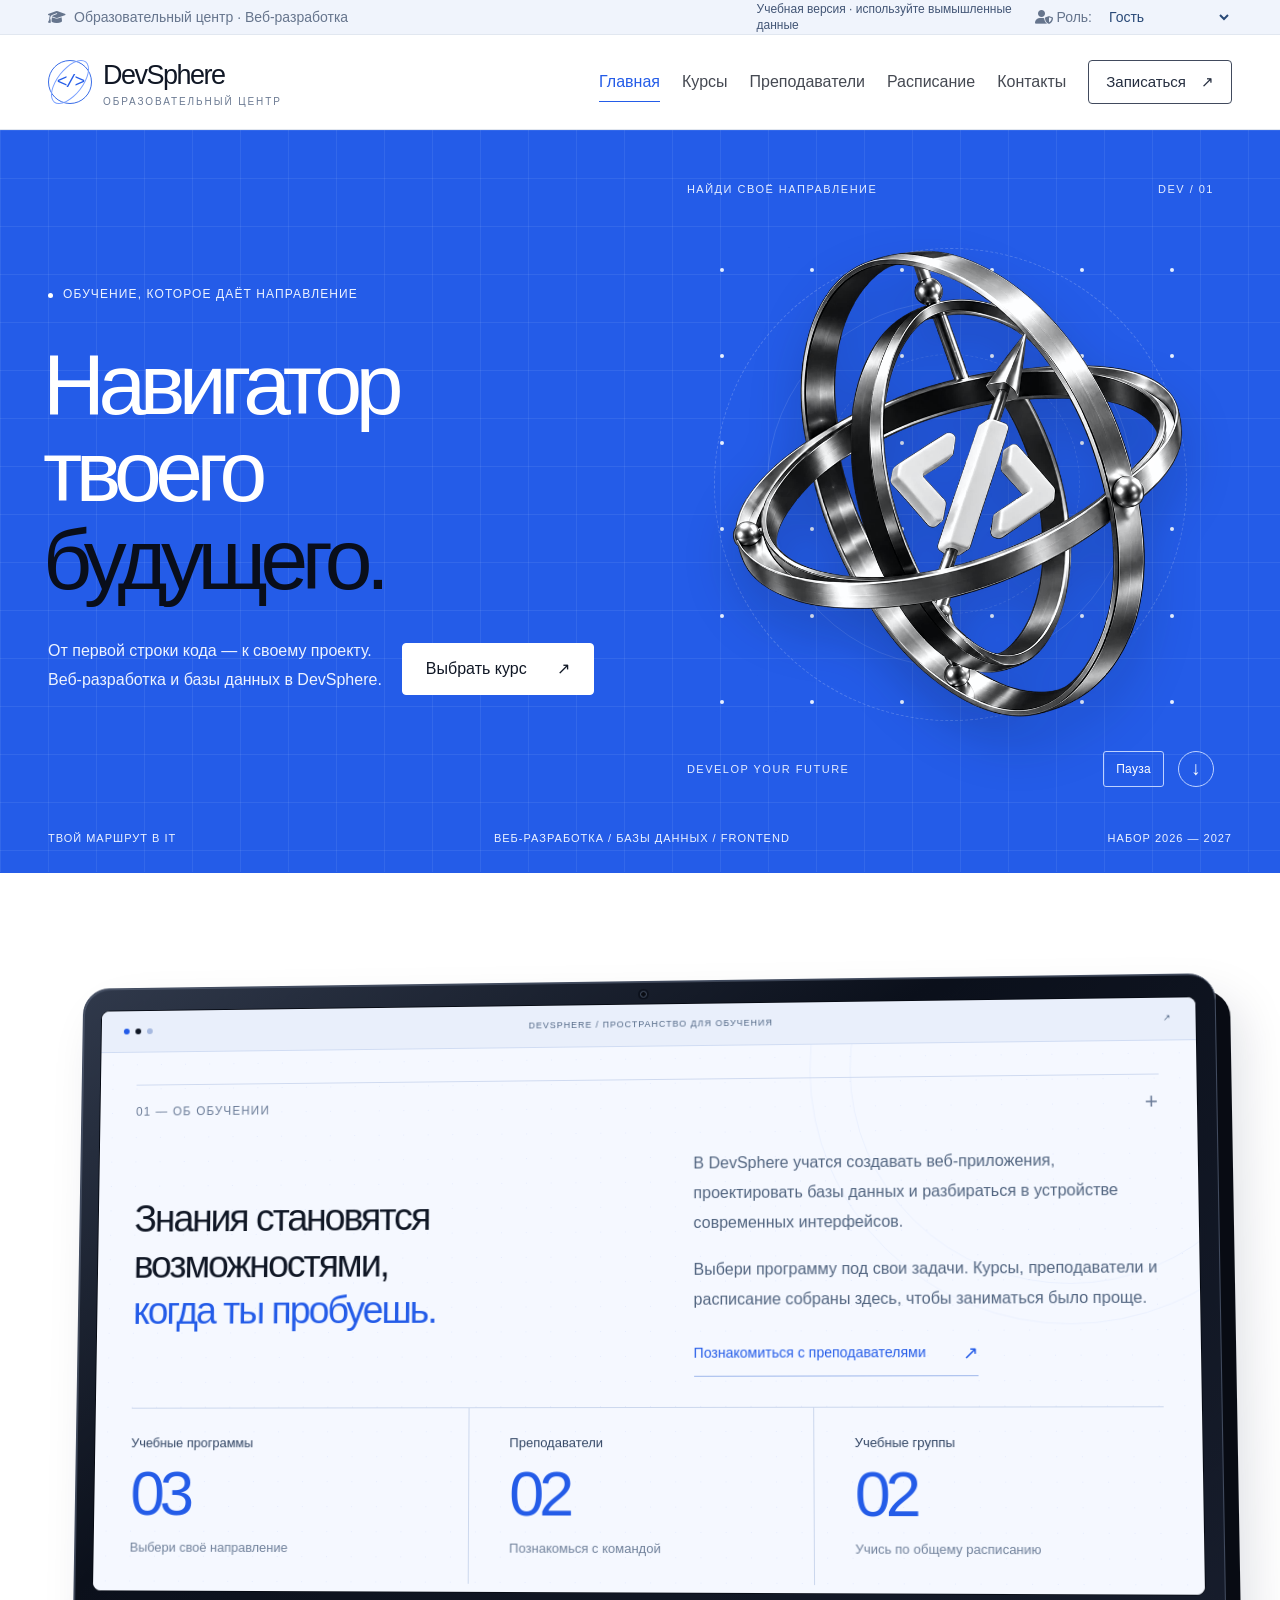
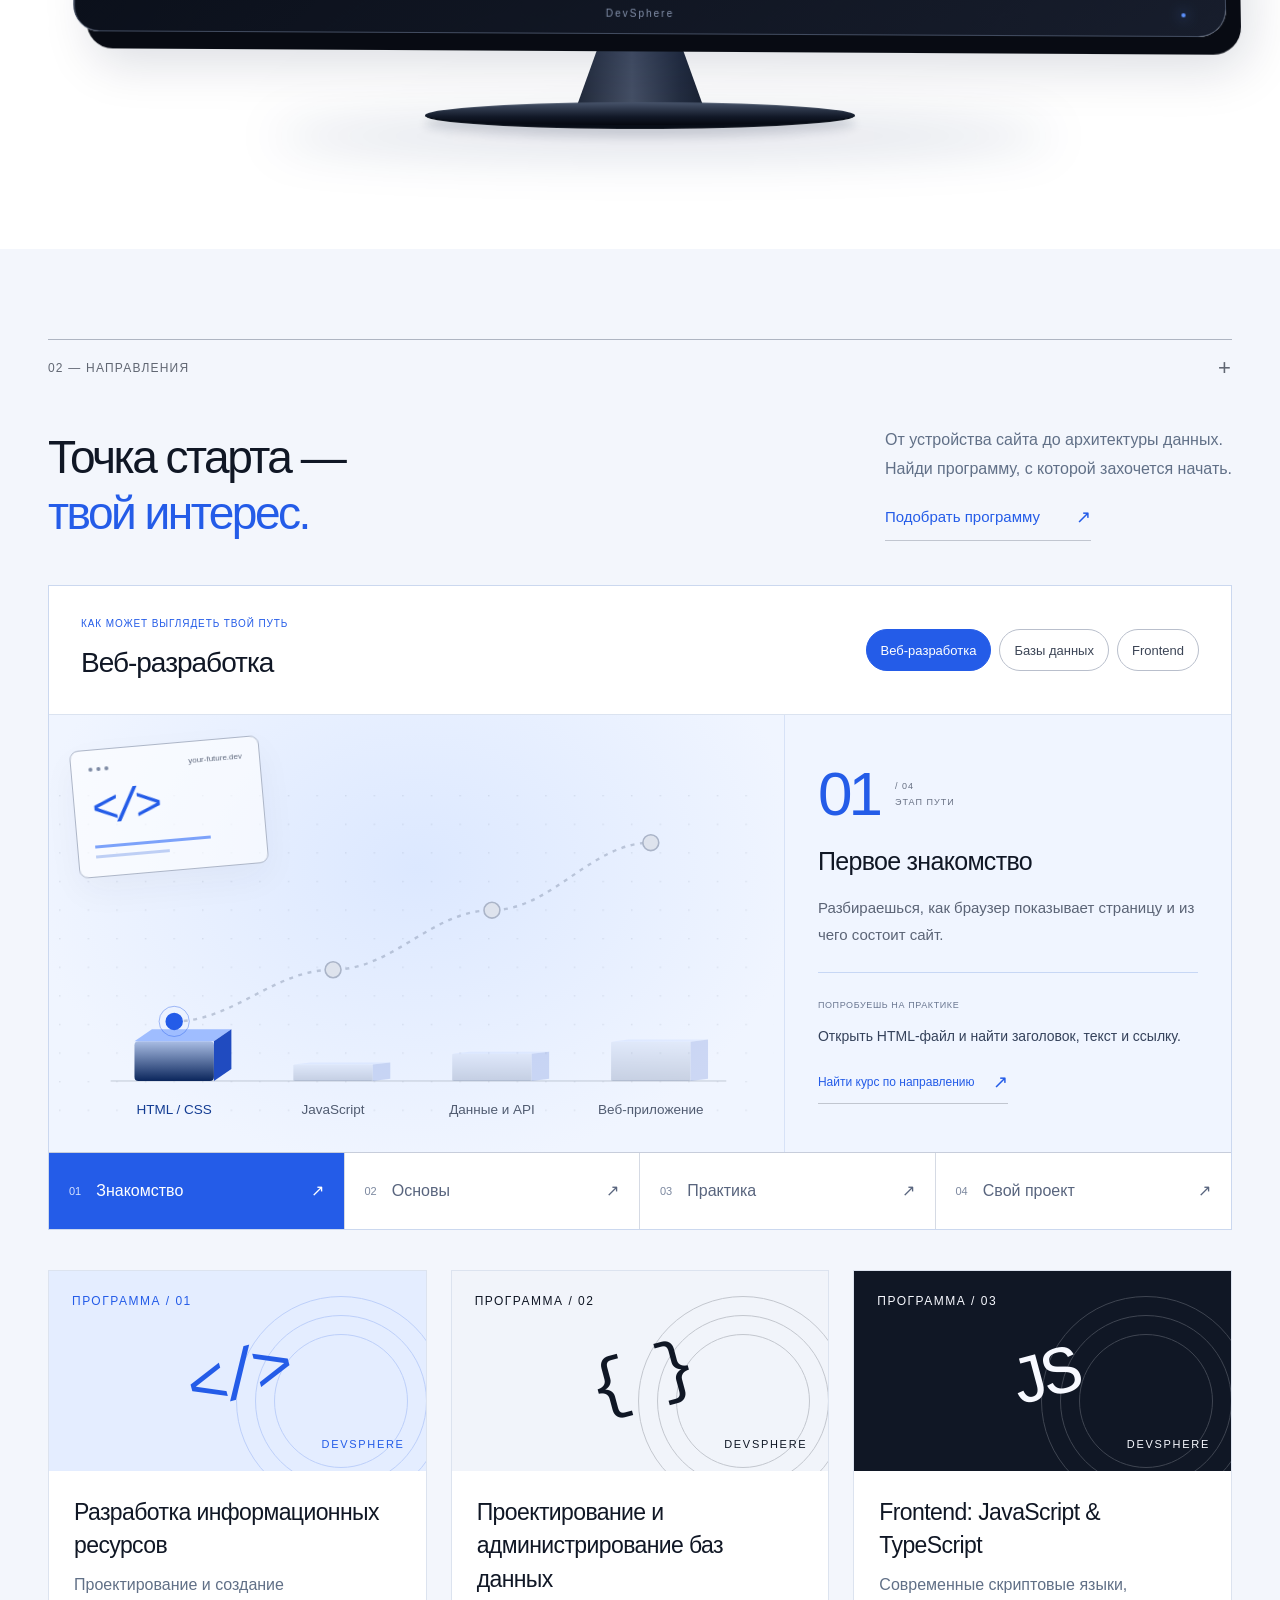
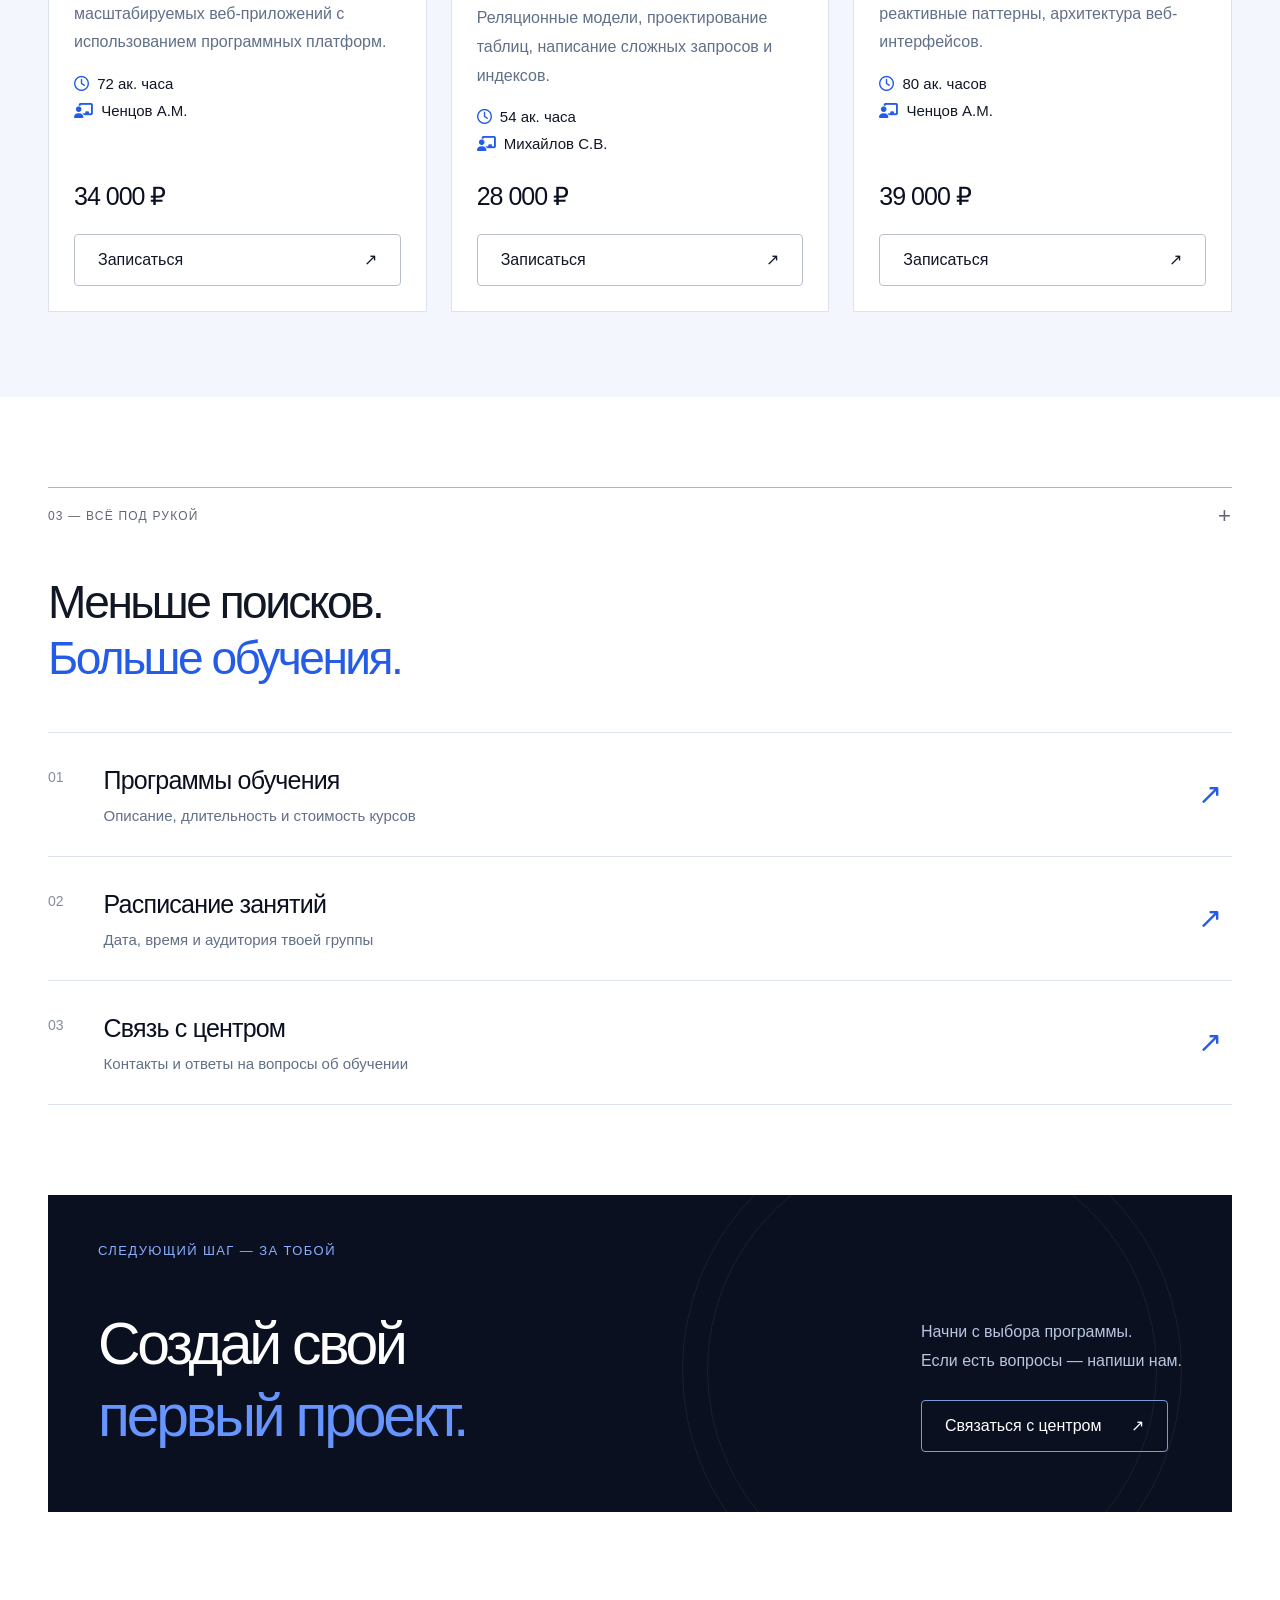
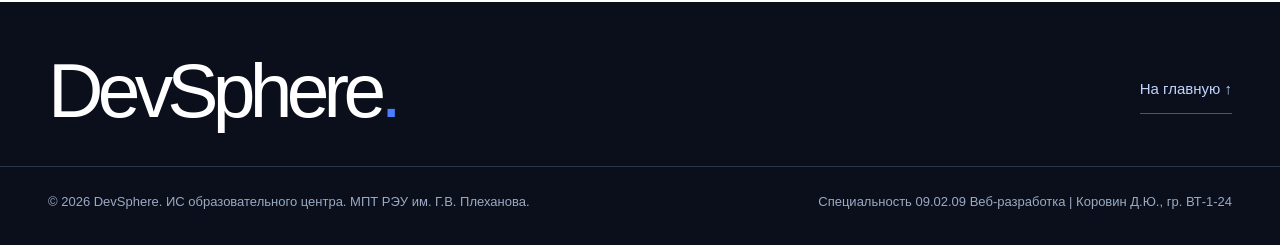
==== cloudflare/public/index.html @ 21780d6d "Publish DevSphere on Cloudflare Pages with public educational administration" ====
<!DOCTYPE html>
<html lang="ru">
<head>
  <meta charset="UTF-8">
  <meta name="viewport" content="width=device-width, initial-scale=1.0">
  <link rel="icon" href="/favicon.svg">
  <title>DevSphere — Информационная система образовательного центра</title>
  <link rel="stylesheet" href="style.css?v=blue-monitor-1">
  <link rel="stylesheet" href="experience.css?v=blue-monitor-1">
  <link rel="stylesheet" href="theme.css?v=monitor-power-2">
  <link rel="stylesheet" href="https://cdnjs.cloudflare.com/ajax/libs/font-awesome/6.4.0/css/all.min.css">
</head>
<body>
  <a class="skip-link" href="#mainContent">Перейти к содержанию</a>

  <!-- Верхняя панель (Переключение ролей) -->
  <header class="top-bar">
    <div class="container top-bar-inner">
      <div class="brand-badge">
        <i class="fa-solid fa-graduation-cap"></i>
        <span>Образовательный центр · Веб-разработка</span> 
      </div>
      <div class="role-selector">
        <span class="demo-note">Учебная версия · используйте вымышленные данные</span>
        <label for="roleSelect"><i class="fa-solid fa-user-shield"></i> Роль:</label>
        <select id="roleSelect">
          <option value="guest">Гость</option>
          <option value="student">Студент</option>
          <option value="teacher">Преподаватель</option>
          <option value="admin">Администратор</option>
        </select>
      </div>
    </div>
  </header>

  <!-- Главная навигация -->
  <nav class="navbar">
    <div class="container nav-container">
      <a href="#home" class="logo" data-nav="home">
        <span class="logo-mark" aria-hidden="true">&lt;/&gt;</span><span>DevSphere<small>ОБРАЗОВАТЕЛЬНЫЙ ЦЕНТР</small></span>
      </a>
      <button class="menu-toggle" id="menuToggle" aria-label="Открыть меню" aria-expanded="false" aria-controls="navLinks">
        <span class="menu-lines" aria-hidden="true"></span>
      </button>
      <ul class="nav-links" id="navLinks">
        <li><a href="#home" class="nav-link active" data-nav="home">Главная</a></li>
        <li><a href="#courses" class="nav-link" data-nav="courses">Курсы</a></li>
        <li><a href="#teachers" class="nav-link" data-nav="teachers">Преподаватели</a></li>
        <li><a href="#schedule" class="nav-link" data-nav="schedule">Расписание</a></li>
        <li id="cabinetNavItem" class="hidden"><a href="#cabinet" class="nav-link" data-nav="cabinet">Личный кабинет</a></li>
        <li id="adminNavItem" class="hidden"><a href="#admin" class="nav-link" data-nav="admin">Управление БД</a></li>
        <li><a href="#contacts" class="nav-link" data-nav="contacts">Контакты</a></li>
        <li><button class="btn btn-primary btn-sm" id="navEnrollBtn">Записаться</button></li>
      </ul>
    </div>
  </nav>

  <!-- Основной контент (Контейнеры страниц) -->
  <main class="main-content" id="mainContent" tabindex="-1">
    
    <!-- 1. Главная страница -->
    <section id="page-home" class="page-view active">
      <div class="hero">
        <div class="container hero-layout">
          <div class="hero-content">
            <div class="eyebrow"><span class="status-dot"></span> ОБУЧЕНИЕ, КОТОРОЕ ДАЁТ НАПРАВЛЕНИЕ</div>
            <h1>Навигатор<br>твоего<br><span>будущего.</span></h1>
            <div class="hero-bottom">
              <p>От первой строки кода — к своему проекту.<br>Веб-разработка и базы данных в DevSphere.</p>
              <button class="btn btn-primary" id="heroChooseCourse">Выбрать курс <span aria-hidden="true">↗</span></button>
            </div>
          </div>
          <div class="hero-art">
            <div class="art-topline"><span>НАЙДИ СВОЁ НАПРАВЛЕНИЕ</span><span>DEV / 01</span></div>
            <div class="hero-coordinate-rings" aria-hidden="true"><span></span><span></span><span></span></div>
            <div class="hero-dots" aria-hidden="true"><span style="--x:9%;--y:10%;--delay:-0.0s"></span><span style="--x:25%;--y:10%;--delay:-0.6s"></span><span style="--x:41%;--y:10%;--delay:-1.2s"></span><span style="--x:57%;--y:10%;--delay:-1.8s"></span><span style="--x:73%;--y:10%;--delay:-2.4s"></span><span style="--x:89%;--y:10%;--delay:-3.0s"></span><span style="--x:9%;--y:26%;--delay:-1.0s"></span><span style="--x:25%;--y:26%;--delay:-1.6s"></span><span style="--x:41%;--y:26%;--delay:-2.2s"></span><span style="--x:57%;--y:26%;--delay:-2.8s"></span><span style="--x:73%;--y:26%;--delay:-3.4s"></span><span style="--x:89%;--y:26%;--delay:-0.0s"></span><span style="--x:9%;--y:42%;--delay:-2.0s"></span><span style="--x:25%;--y:42%;--delay:-2.6s"></span><span style="--x:41%;--y:42%;--delay:-3.2s"></span><span style="--x:57%;--y:42%;--delay:-3.8s"></span><span style="--x:73%;--y:42%;--delay:-0.4s"></span><span style="--x:89%;--y:42%;--delay:-1.0s"></span><span style="--x:9%;--y:58%;--delay:-3.0s"></span><span style="--x:25%;--y:58%;--delay:-3.6s"></span><span style="--x:41%;--y:58%;--delay:-0.2s"></span><span style="--x:57%;--y:58%;--delay:-0.8s"></span><span style="--x:73%;--y:58%;--delay:-1.4s"></span><span style="--x:89%;--y:58%;--delay:-2.0s"></span><span style="--x:9%;--y:74%;--delay:-0.0s"></span><span style="--x:25%;--y:74%;--delay:-0.6s"></span><span style="--x:41%;--y:74%;--delay:-1.2s"></span><span style="--x:57%;--y:74%;--delay:-1.8s"></span><span style="--x:73%;--y:74%;--delay:-2.4s"></span><span style="--x:89%;--y:74%;--delay:-3.0s"></span><span style="--x:9%;--y:90%;--delay:-1.0s"></span><span style="--x:25%;--y:90%;--delay:-1.6s"></span><span style="--x:41%;--y:90%;--delay:-2.2s"></span><span style="--x:57%;--y:90%;--delay:-2.8s"></span><span style="--x:73%;--y:90%;--delay:-3.4s"></span><span style="--x:89%;--y:90%;--delay:-0.0s"></span></div>
            <picture><source srcset="assets/code-navigator-cutout.webp" type="image/webp"><img src="assets/code-navigator-cutout.png" width="960" height="960" fetchpriority="high" alt="Символ кода в металлических кольцах, вращающийся вокруг своего центра"></picture>
            <div class="art-bottomline"><span>DEVELOP YOUR FUTURE</span><div class="hero-art-controls"><button type="button" id="heroMotionToggle" class="hero-motion-toggle" aria-label="Остановить анимацию" aria-pressed="false">Пауза</button><button onclick="app.scrollToSection('learningIntro')" aria-label="Об образовательном центре">↓</button></div></div>
          </div>
        </div>
        <div class="container hero-caption"><span>ТВОЙ МАРШРУТ В IT</span><span>ВЕБ-РАЗРАБОТКА / БАЗЫ ДАННЫХ / FRONTEND</span><span>НАБОР 2026 — 2027</span></div>
      </div>

      <div class="container section learning-intro" id="learningIntro">
        <div class="monitor-scene">
          <div class="monitor-shell">
            <div class="monitor-screen">
              <div class="monitor-toolbar" aria-hidden="true"><span class="monitor-window-dots"><i></i><i></i><i></i></span><span>DEVSPHERE / ПРОСТРАНСТВО ДЛЯ ОБУЧЕНИЯ</span><span>↗</span></div>
              <div class="about-graphic-panel">
        <div class="section-kicker"><span>01 — ОБ ОБУЧЕНИИ</span><span class="section-cross" aria-hidden="true">+</span></div>
        <div class="intro-layout">
          <h2>Знания становятся<br>возможностями,<br><span>когда ты пробуешь.</span></h2>
          <div class="intro-copy"><p>В DevSphere учатся создавать веб-приложения, проектировать базы данных и разбираться в устройстве современных интерфейсов.</p><p>Выбери программу под свои задачи. Курсы, преподаватели и расписание собраны здесь, чтобы заниматься было проще.</p><button class="text-link" onclick="app.navigateTo('teachers')">Познакомиться с преподавателями <span aria-hidden="true">↗</span></button></div>
        </div>
        <div class="learning-numbers">
          <div><span class="number-caption">Учебные программы</span><strong id="courseCount">—</strong><small>Выбери своё направление</small></div>
          <div><span class="number-caption">Преподаватели</span><strong id="teacherCount">—</strong><small>Познакомься с командой</small></div>
          <div><span class="number-caption">Учебные группы</span><strong id="groupCount">—</strong><small>Учись по общему расписанию</small></div>
        </div>
        </div>
            </div>
            <div class="monitor-chin"><span aria-hidden="true">DevSphere</span><button type="button" id="monitorPowerButton" class="monitor-power-button" aria-label="Повторить включение монитора" title="Повторить включение"><span class="monitor-power" aria-hidden="true"></span></button></div>
          </div>
          <div class="monitor-neck" aria-hidden="true"></div>
          <div class="monitor-base" aria-hidden="true"></div>
        </div>
      </div>

      <div class="programs-section">
        <div class="container section">
          <div class="section-kicker"><span>02 — НАПРАВЛЕНИЯ</span><span class="section-cross" aria-hidden="true">+</span></div>
          <div class="section-title split-title"><h2>Точка старта —<br><span>твой интерес.</span></h2><div><p>От устройства сайта до архитектуры данных.<br>Найди программу, с которой захочется начать.</p><button class="text-link" id="openCourseExplorer">Подобрать программу <span aria-hidden="true">↗</span></button></div></div>

          <div class="learning-journey" aria-label="Интерактивный путь обучения">
            <div class="journey-top"><div><span class="eyebrow">КАК МОЖЕТ ВЫГЛЯДЕТЬ ТВОЙ ПУТЬ</span><h3 id="learningTrackTitle">Веб-разработка</h3></div><div class="journey-tracks" id="learningTracks" aria-label="Направление обучения"><button type="button" data-track="web" aria-pressed="true">Веб-разработка</button><button type="button" data-track="data" aria-pressed="false">Базы данных</button><button type="button" data-track="frontend" aria-pressed="false">Frontend</button></div></div>
            <div class="journey-scene">
              <div class="journey-visual">
                <div class="journey-code-window" aria-hidden="true"><div><i></i><i></i><i></i><span>your-future.dev</span></div><strong id="learningSymbol">&lt;/&gt;</strong><span class="window-code-line"></span><span class="window-code-line short"></span></div>
                <svg class="knowledge-map" viewBox="0 0 900 430" role="img" aria-label="Четыре этапа: знакомство, основы, практика, свой проект">
                  <defs><pattern id="knowledgeGrid" width="36" height="36" patternUnits="userSpaceOnUse"><circle cx="1" cy="1" r="1" fill="#525d74" opacity=".16"/></pattern><linearGradient id="knowledgeFill" x1="0" y1="1" x2="0" y2="0"><stop stop-color="#0b265c"/><stop offset="1" stop-color="#a9bde4"/></linearGradient></defs>
                  <rect width="900" height="430" fill="url(#knowledgeGrid)"/>
                  <path class="knowledge-axis" d="M65 360H840"/>
                  <g class="knowledge-bar is-reached" data-knowledge-bar><rect x="95" y="310" width="100" height="50" rx="5"/><path d="M95 310l22-15h100l-22 15z"/><path d="M195 310l22-15v50l-22 15z"/></g>
                  <g class="knowledge-bar" data-knowledge-bar><rect x="295" y="245" width="100" height="115" rx="5"/><path d="M295 245l22-15h100l-22 15z"/><path d="M395 245l22-15v115l-22 15z"/></g>
                  <g class="knowledge-bar" data-knowledge-bar><rect x="495" y="170" width="100" height="190" rx="5"/><path d="M495 170l22-15h100l-22 15z"/><path d="M595 170l22-15v190l-22 15z"/></g>
                  <g class="knowledge-bar" data-knowledge-bar><rect x="695" y="85" width="100" height="275" rx="5"/><path d="M695 85l22-15h100l-22 15z"/><path d="M795 85l22-15v275l-22 15z"/></g>
                  <path class="knowledge-path-base" d="M145 285C220 285 270 220 345 220S470 145 545 145S670 60 745 60"/>
                  <path id="learningProgressPath" class="knowledge-progress" pathLength="1" d="M145 285C220 285 270 220 345 220S470 145 545 145S670 60 745 60"/>
                  <g class="knowledge-node is-reached is-current" data-knowledge-node><circle cx="145" cy="285" r="10"/><circle class="node-halo" cx="145" cy="285" r="19"/><text x="145" y="402" text-anchor="middle">HTML / CSS</text></g>
                  <g class="knowledge-node" data-knowledge-node><circle cx="345" cy="220" r="10"/><circle class="node-halo" cx="345" cy="220" r="19"/><text x="345" y="402" text-anchor="middle">JavaScript</text></g>
                  <g class="knowledge-node" data-knowledge-node><circle cx="545" cy="145" r="10"/><circle class="node-halo" cx="545" cy="145" r="19"/><text x="545" y="402" text-anchor="middle">Данные и API</text></g>
                  <g class="knowledge-node" data-knowledge-node><circle cx="745" cy="60" r="10"/><circle class="node-halo" cx="745" cy="60" r="19"/><text x="745" y="402" text-anchor="middle">Веб-приложение</text></g>
                </svg>
              </div>
              <div class="journey-summary" id="learningSummary" aria-live="polite" aria-atomic="true"><span class="journey-level"><strong id="learningLevel">01</strong><span>/ 04<br>ЭТАП ПУТИ</span></span><h4 id="learningStageTitle">Первое знакомство</h4><p id="learningDescription"></p><div class="journey-task"><span>ПОПРОБУЕШЬ НА ПРАКТИКЕ</span><p id="learningTask"></p></div><button type="button" class="text-link" id="learningChoose">Найти курс по направлению <span aria-hidden="true">↗</span></button></div>
            </div>
            <div class="journey-stages" id="learningStages" aria-label="Выбери этап обучения"><button type="button" data-stage="0" aria-pressed="true"><small>01</small><span>Знакомство</span><i aria-hidden="true">↗</i></button><button type="button" data-stage="1" aria-pressed="false"><small>02</small><span>Основы</span><i aria-hidden="true">↗</i></button><button type="button" data-stage="2" aria-pressed="false"><small>03</small><span>Практика</span><i aria-hidden="true">↗</i></button><button type="button" data-stage="3" aria-pressed="false"><small>04</small><span>Свой проект</span><i aria-hidden="true">↗</i></button></div>
          </div>

          <div class="grid grid-3" id="homeCoursesList"></div>
        </div>
      </div>

      <div class="container section tools-section">
        <div class="section-kicker"><span>03 — ВСЁ ПОД РУКОЙ</span><span class="section-cross" aria-hidden="true">+</span></div>
        <div class="section-title"><h2>Меньше поисков.<br><span>Больше обучения.</span></h2></div>
        <div class="quick-links" aria-label="Быстрый доступ">
          <button onclick="app.navigateTo('courses')"><span class="quick-icon" aria-hidden="true">01</span><span><strong>Программы обучения</strong><small>Описание, длительность и стоимость курсов</small></span><span aria-hidden="true">↗</span></button>
          <button onclick="app.navigateTo('schedule')"><span class="quick-icon" aria-hidden="true">02</span><span><strong>Расписание занятий</strong><small>Дата, время и аудитория твоей группы</small></span><span aria-hidden="true">↗</span></button>
          <button onclick="app.navigateTo('contacts')"><span class="quick-icon" aria-hidden="true">03</span><span><strong>Связь с центром</strong><small>Контакты и ответы на вопросы об обучении</small></span><span aria-hidden="true">↗</span></button>
        </div>
      </div>

      <div class="container cta-section"><div class="cta-panel"><div class="eyebrow">СЛЕДУЮЩИЙ ШАГ — ЗА ТОБОЙ</div><div class="cta-body"><h2>Создай свой<br><span>первый проект.</span></h2><div><p>Начни с выбора программы.<br>Если есть вопросы — напиши нам.</p><button class="btn btn-light" onclick="app.navigateTo('contacts')">Связаться с центром <span aria-hidden="true">↗</span></button></div></div><span class="cta-orbit" aria-hidden="true"></span></div></div>
    </section>

    <!-- 2. Каталог курсов -->
    <section id="page-courses" class="page-view">
      <div class="container section">
        <div class="section-title">
          <span class="eyebrow">ПРОГРАММЫ ОБУЧЕНИЯ</span><h2>Найди своё<br><span>направление.</span></h2>
          <p>Программы профессионального обучения с детальным описанием и стоимостью</p>
        </div>
        <div class="toolbar course-search">
          <label for="courseSearch" class="search-label">Найти курс</label>
          <input type="search" id="courseSearch" placeholder="Поиск курса по названию или описанию..." class="form-input">
        </div>
        <div class="grid grid-3" id="allCoursesList"></div>
      </div>
    </section>

    <!-- 3. Преподаватели -->
    <section id="page-teachers" class="page-view">
      <div class="container section">
        <div class="section-title">
          <span class="eyebrow">КОМАНДА DEVSPHERE</span><h2>Люди, которые<br><span>делятся знаниями.</span></h2>
          <p>Эксперты и практикующие специалисты в области информационных ресурсов</p>
        </div>
        <div class="grid grid-3" id="teachersList"></div>
      </div>
    </section>

    <!-- 4. Расписание -->
    <section id="page-schedule" class="page-view">
      <div class="container section">
        <div class="section-title">
          <span class="eyebrow">УЧЕБНЫЙ ПРОЦЕСС</span><h2>Твой план<br><span>обучения.</span></h2>
          <p>Актуальный график лекций, лабораторных и практических занятий</p>
        </div>
        <div class="toolbar filter-bar">
          <input aria-label="Дата занятия" type="date" id="scheduleDateFilter" class="form-input">
          <select aria-label="Учебная группа" id="scheduleGroupFilter" class="form-input">
            <option value="">Все учебные группы</option>
          </select>
          <button class="btn btn-outline" id="resetScheduleFilters">Сбросить</button>
        </div>
        <div class="table-responsive">
          <table class="data-table">
            <thead>
              <tr>
                <th>Дата</th>
                <th>Время</th>
                <th>Курс</th>
                <th>Группа</th>
                <th>Преподаватель</th>
                <th>Аудитория</th>
              </tr>
            </thead>
            <tbody id="scheduleTableBody"></tbody>
          </table>
        </div>
      </div>
    </section>

    <!-- 5. Личный кабинет (Студент / Преподаватель) -->
    <section id="page-cabinet" class="page-view">
      <div class="container section">
        <div class="cabinet-header">
          <div class="profile-card" id="cabinetProfileCard"></div>
        </div>
        <div class="cabinet-body" id="cabinetCustomContent"></div>
      </div>
    </section>

    <!-- 6. Панель управления БД (Администратор) -->
    <section id="page-admin" class="page-view">
      <div class="container section">
        <div class="section-title">
          <span class="eyebrow">АДМИНИСТРИРОВАНИЕ</span><h2>Управление<br><span>учебным центром.</span></h2>
          <p>Учебная админка доступна всем. Изменения видны другим посетителям. Используйте только вымышленные данные.</p>
        </div>

        <div class="admin-tabs" id="adminTabs">
          <button class="tab-btn active" data-tab="students">Студенты</button>
          <button class="tab-btn" data-tab="teachers">Преподаватели</button>
          <button class="tab-btn" data-tab="courses">Курсы</button>
          <button class="tab-btn" data-tab="groups">Группы</button>
          <button class="tab-btn" data-tab="enrollments">Записи</button>
          <button class="tab-btn" data-tab="schedules">Расписание</button>
          <button class="tab-btn" data-tab="feedback">Обращения</button>
        </div>

        <div class="admin-actions-bar">
          <button class="btn btn-primary btn-sm" id="adminAddRecordBtn"><i class="fa-solid fa-plus"></i> Добавить запись</button>
          <button class="btn btn-outline btn-sm" id="adminRefreshBtn">Обновить данные</button>
          <button class="btn btn-outline btn-sm" id="adminExportBtn"><i class="fa-solid fa-download"></i> Экспорт JSON</button>
          <button class="btn btn-danger btn-sm" id="adminResetBtn"><i class="fa-solid fa-rotate-left"></i> Сброс данных</button>
        </div>

        <div class="table-responsive" style="margin-top: 1rem;">
          <table class="data-table" id="adminDataTable">
            <thead id="adminTableHead"></thead>
            <tbody id="adminTableBody"></tbody>
          </table>
        </div>
      </div>
    </section>

    <!-- 7. Контакты -->
    <section id="page-contacts" class="page-view">
      <div class="container section">
        <div class="section-title">
          <span class="eyebrow">БУДЕМ НА СВЯЗИ</span><h2>Обсудим твой<br><span>следующий шаг.</span></h2>
          <p>Свяжитесь с нами или посетите учебный кампус</p>
        </div>
        <div class="grid grid-2">
          <div class="contact-info">
            <div class="contact-item">
              <i class="fa-solid fa-location-dot"></i>
              <div>
                <strong>Адрес учебного центра:</strong>
                <p>г. Москва, Нежинская ул., д. 7 (МПТ РЭУ им. Г.В. Плеханова)</p>
              </div>
            </div>
            <div class="contact-item">
              <i class="fa-solid fa-phone"></i>
              <div>
                <strong>Телефон приемной комиссии:</strong>
                <p>+7 (495) 123-45-67</p>
              </div>
            </div>
            <div class="contact-item">
              <i class="fa-solid fa-envelope"></i>
              <div>
                <strong>Электронная почта:</strong>
                <p>info@devsphere-center.ru</p>
              </div>
            </div>
            <div class="interactive-map">
              <div class="map-placeholder">
                <i class="fa-solid fa-map-location-dot map-icon"></i>
                <p>Москва, Нежинская ул., 7</p>
                <small>Метро «Славянский бульвар» / «Минская»</small>
              </div>
            </div>
          </div>

          <div class="contact-form-card">
            <h3>Форма обратной связи</h3>
            <form id="feedbackForm">
              <div class="form-group">
                <label>Ваше ФИО:</label>
                <input type="text" name="name" class="form-input" required placeholder="Иванов Иван Иванович">
              </div>
              <div class="form-group">
                <label>Email:</label>
                <input type="email" name="email" class="form-input" required placeholder="ivanov@example.com">
              </div>
              <div class="form-group">
                <label>Сообщение или вопрос:</label>
                <textarea name="message" class="form-input" rows="4" required placeholder="Здравствуйте! Подскажите, когда стартует набор..."></textarea>
              </div>
              <button type="submit" class="btn btn-primary" style="width: 100%;">Отправить обращение</button>
            </form>
          </div>
        </div>
      </div>
    </section>

  </main>


  <dialog id="courseExplorer" class="course-explorer" aria-labelledby="explorerTitle">
    <header class="explorer-header"><div><span class="explorer-brand">DevSphere<span>.</span></span><h2 id="explorerTitle">Твой курс. Твой маршрут.</h2></div><button type="button" id="explorerClose" class="explorer-close" aria-label="Закрыть выбор курса"><span>Закрыть</span><span aria-hidden="true">×</span></button></header>
    <div class="explorer-grid">
      <section class="explorer-pane explorer-left" aria-label="Курсы и интересы"><div class="pane-motion"><span class="eyebrow">01 / ВЫБЕРИ НАПРАВЛЕНИЕ</span><h3>С чего хочешь<br><span>начать?</span></h3><p class="explorer-lead">Отметь, что тебе интересно, и сравни программы.</p><div class="explorer-goals" aria-label="Твой интерес"><button type="button" data-goal="web" aria-pressed="true">Веб-приложения</button><button type="button" data-goal="data" aria-pressed="false">Базы данных</button><button type="button" data-goal="frontend" aria-pressed="false">Интерфейсы</button></div><div id="explorerCourseList" class="explorer-course-list"></div><button type="button" id="explorerCatalog" class="text-link">Открыть обычный каталог <span aria-hidden="true">↗</span></button></div></section>
      <section class="explorer-pane explorer-right" aria-label="Преподаватель и выбор программы"><div class="pane-motion"><div id="explorerDetail" aria-live="polite"></div><button type="button" class="btn btn-primary explorer-enroll" id="explorerEnroll">Записаться на этот курс <span aria-hidden="true">↗</span></button><div class="explorer-footnote">Сравни программы и выбери то, что хочется попробовать.</div></div></section>
    </div>
  </dialog>

  <!-- Модальное окно (Универсальное: Запись / CRUD) -->
  <div class="modal" id="genericModal" role="dialog" aria-modal="true" aria-labelledby="modalTitle">
    <div class="modal-dialog">
      <div class="modal-header">
        <h3 id="modalTitle">Заголовок</h3>
        <button class="modal-close" id="modalCloseBtn" aria-label="Закрыть окно">&times;</button>
      </div>
      <form id="modalForm">
        <div class="modal-body" id="modalBody"></div>
        <div class="modal-footer">
          <button type="button" class="btn btn-outline" id="modalCancelBtn">Отмена</button>
          <button type="submit" class="btn btn-primary" id="modalSubmitBtn">Сохранить</button>
        </div>
      </form>
    </div>
  </div>

  <footer class="footer">
    <div class="container footer-brand"><span>DevSphere<span class="footer-dot">.</span></span><button class="text-link" onclick="app.navigateTo('home')">На главную ↑</button></div>
    <div class="container footer-inner">
      <p>© 2026 DevSphere. ИС образовательного центра. МПТ РЭУ им. Г.В. Плеханова.</p>
      <p>Специальность 09.02.09 Веб-разработка | Коровин Д.Ю., гр. ВТ-1-24</p>
    </div>
  </footer>

  <script src="experience.js?v=monitor-power-2" defer></script>
  <script src="app.js?v=demo-admin-1" defer></script>
</body>
</html>
---- cloudflare/public/style.css ----
:root{--primary:#07235b;--primary-hover:#031841;--secondary:#171f2e;--accent:#8ba4d5;--bg-main:#fff;--surface:#fff;--border:#eaecef;--text-main:#1a202b;--text-muted:#636872;--danger:#b33e41;--success:#284276;--radius:4px}
*{box-sizing:border-box;margin:0;padding:0}html{scroll-padding-top:110px}body{font-family:Arial,'Segoe UI',sans-serif;background:var(--bg-main);color:var(--text-main);line-height:1.5;min-height:100vh;display:flex;flex-direction:column;-webkit-font-smoothing:antialiased}button,input,textarea,select{font:inherit}button,a,input,select,textarea{-webkit-tap-highlight-color:transparent}button{cursor:pointer}button:disabled{opacity:.55;cursor:default}a{color:inherit}:focus-visible{outline:2px solid var(--primary);outline-offset:5px}.container{width:100%;max-width:1480px;padding:0 48px;margin:0 auto}.hidden{display:none!important}.skip-link{position:fixed;top:-100px;left:20px;padding:12px 20px;background:white;z-index:2000;border:1px solid var(--primary)}.skip-link:focus{top:12px}
/* Служебная строка и навигация. */
.top-bar{background:#f6f7f9;border-bottom:1px solid #f5f6f8;font-size:14px;color:#5a5f6a}.top-bar-inner{display:flex;justify-content:space-between;align-items:center;min-height:34px;gap:16px}.brand-badge,.role-selector{display:flex;align-items:center;gap:8px}.role-selector select{border:0;background:transparent;color:#344058;padding:5px;font-size:14px;max-width:240px}.navbar{position:sticky;top:0;z-index:100;background:#fffffffa;border-bottom:1px solid var(--border)}.nav-container{height:94px;display:flex;align-items:center;justify-content:space-between;gap:28px}.logo{display:flex;gap:11px;align-items:center;text-decoration:none;font-size:27px;letter-spacing:-1.5px;font-weight:500;flex-shrink:0}.logo small{display:block;font-size:10px;letter-spacing:1.9px;margin-top:-2px;color:var(--text-muted)}.logo-mark{position:relative;display:grid;place-items:center;width:44px;height:44px;border:1px solid #78849b;border-radius:50%;color:var(--primary);font-family:Consolas,monospace;font-size:18px;letter-spacing:-2px}.logo-mark:before{content:'';position:absolute;inset:-5px 8px;border:1px solid #6d88bd;border-radius:50%;transform:rotate(38deg)}.nav-links{display:flex;list-style:none;gap:27px;align-items:center}.nav-link{display:block;text-decoration:none;font-size:16px;font-weight:500;color:#454952;white-space:nowrap;padding:10px 0;position:relative}.nav-link:after{content:'';position:absolute;bottom:2px;height:1px;background:var(--primary);left:0;right:100%;transition:right .2s}.nav-link:hover:after,.nav-link.active:after{right:0}.nav-link.active{color:var(--primary)}.menu-toggle{display:none;border:0;background:none;width:44px;height:44px;align-items:center;justify-content:center}.menu-lines,.menu-lines:after{display:block;width:25px;height:1px;background:var(--secondary);position:relative}.menu-lines:after{content:'';position:absolute;top:7px}
.btn{display:inline-flex;align-items:center;justify-content:center;gap:30px;min-height:48px;padding:13px 23px;font-size:16px;font-weight:500;border-radius:var(--radius);border:1px solid transparent;text-decoration:none;transition:background .2s,color .2s,border-color .2s}.btn-primary{color:white;background:var(--primary)}.btn-primary:hover{background:var(--primary-hover)}.btn-outline{color:var(--text-main);background:white;border-color:#bac0cb}.btn-outline:hover{background:#f6f7f9;border-color:var(--primary)}.btn-light{color:white;border-color:#b8beca;background:transparent}.btn-light:hover{color:var(--primary);background:white}.btn-danger{color:var(--danger);background:#fff5f4;border-color:#e5c3c1}.btn-danger:hover{background:#f9e7e5}.btn-sm{min-height:42px;padding:10px 17px;font-size:15px;gap:9px}.nav-links .btn{background:white;border:1px solid #414a5d;color:#242d3f;min-width:124px}.nav-links .btn:after{content:'↗';padding-left:6px}.nav-links .btn:hover{color:white;background:var(--primary)}.main-content{flex:1}.page-view{display:none;padding-bottom:90px}.page-view.active{display:block}
/* Крупная типографика и координатная сетка главного экрана. */
.hero{background-image:linear-gradient(#dee1e627 1px,transparent 1px),linear-gradient(90deg,#dee1e627 1px,transparent 1px);background-size:48px 48px;border-bottom:1px solid var(--border)}.hero-layout{display:grid;grid-template-columns:1.05fr 1fr;gap:24px;padding-top:40px;padding-bottom:35px;min-height:670px}.hero-content{display:flex;flex-direction:column;justify-content:center;padding:32px 0 20px;min-width:0}.eyebrow{display:block;font-size:13px;line-height:1.6;letter-spacing:1.4px;color:var(--primary);font-weight:500}.hero .eyebrow{display:flex;align-items:center;gap:10px;font-size:12px;letter-spacing:1.1px;margin-bottom:36px}.status-dot{display:inline-block;width:5px;height:5px;border-radius:50%;background:var(--primary);flex-shrink:0}.hero h1{font-size:clamp(64px,6.7vw,108px);font-weight:400;line-height:1.02;letter-spacing:-.075em;margin-left:-5px}.hero h1 span{color:var(--primary)}.hero-bottom{margin-top:34px;display:flex;align-items:flex-end;gap:24px;flex-wrap:wrap}.hero-bottom p{color:var(--text-muted);font-size:15px;line-height:1.9;max-width:300px}.hero-bottom .btn{flex-shrink:0}.hero-art{position:relative;background:#071e4b;min-width:0;overflow:hidden;display:flex;flex-direction:column;justify-content:center;color:#f6f7f9}.hero-art picture{display:block;width:100%}.hero-art img{display:block;width:100%;height:auto;aspect-ratio:3/2;object-fit:cover;animation:float-art 9s ease-in-out infinite}.art-topline,.art-bottomline{position:absolute;left:27px;right:27px;display:flex;justify-content:space-between;align-items:center;font-size:11px;letter-spacing:1.5px;z-index:1}.art-topline{top:24px}.art-bottomline{bottom:24px}.art-bottomline button{width:36px;height:36px;border-radius:50%;border:1px solid #afb7c7;background:transparent;color:white;font-size:19px}.art-bottomline button:hover{background:#ffffff1a}.hero-caption{display:flex;justify-content:space-between;gap:18px;padding-bottom:25px;color:#696e79;font-size:11px;letter-spacing:1.7px}@keyframes float-art{0%,100%{transform:translateY(0)}50%{transform:translateY(-9px)}}
.section{padding-top:90px}.section-kicker{border-top:1px solid #aeb5c2;padding-top:17px;display:flex;justify-content:space-between;align-items:center;color:#616773;font-size:12px;letter-spacing:1.2px;margin-bottom:47px}.section-cross{font-size:22px;font-weight:300;line-height:1}.intro-layout{display:grid;grid-template-columns:1.2fr 1fr;gap:80px;align-items:center}.intro-layout h2,.section-title h2,.cta-panel h2{font-size:clamp(32px,3.6vw,56px);font-weight:400;line-height:1.22;letter-spacing:-.055em}.intro-layout h2 span,.section-title h2 span{color:var(--primary)}.intro-copy{padding-right:50px}.intro-copy p{color:#636974;font-size:16px;line-height:1.9;margin-bottom:16px}.text-link{background:none;border:0;border-bottom:1px solid #c1c6d0;padding:12px 0;display:inline-flex;align-items:center;gap:36px;font-size:15px;color:var(--primary);text-decoration:none}.text-link:hover{border-color:var(--primary)}.text-link span{font-size:18px;line-height:1}.learning-numbers{display:grid;grid-template-columns:repeat(3,1fr);margin-top:65px;border-top:1px solid var(--border);border-bottom:1px solid var(--border)}.learning-numbers>div{position:relative;padding:27px 35px 27px 0}.learning-numbers>div+div{border-left:1px solid var(--border);padding-left:40px}.number-caption{display:block;color:#5e646f;font-size:14px}.learning-numbers strong{display:block;font-size:77px;line-height:1.3;font-weight:400;letter-spacing:-5px;color:var(--primary)}.learning-numbers small{font-size:14px;color:#7b7f87}.programs-section{background:#f6f7f9;margin-top:90px;padding-bottom:85px}.section-title{margin-bottom:35px}.section-title .eyebrow{margin-bottom:20px}.section-title p{font-size:16px;color:var(--text-muted);line-height:1.8;margin-top:17px}.split-title{display:flex;align-items:flex-end;justify-content:space-between;gap:40px;margin-bottom:44px}.split-title p{margin-top:0}.split-title .text-link{margin-top:10px}.grid{display:grid;gap:24px}.grid-2{grid-template-columns:repeat(2,1fr)}.grid-3{grid-template-columns:repeat(3,1fr)}
.course-card{background:white;border:1px solid var(--border);display:flex;flex-direction:column;min-width:0}.course-cover{height:200px;position:relative;overflow:hidden;display:flex;padding:23px;justify-content:space-between;align-items:center;background:#f1f2f6;color:#414f6c}.course-cover>span:first-child{position:absolute;top:21px;left:23px;font-size:12px;letter-spacing:1.5px;z-index:1}.course-cover strong{font:68px Consolas,monospace;letter-spacing:-7px;margin:17px auto 0;transform:rotate(-15deg);z-index:1}.course-cover small{position:absolute;right:21px;bottom:19px;font-size:11px;letter-spacing:1.7px;z-index:1}.cover-data{background:#f0f2f6;color:#384a6d}.cover-frontend{background:#e8ebef;color:#344567}.cover-orbit{width:210px;height:210px;position:absolute;top:25px;right:-20px;border:1px solid currentColor;border-radius:50%;opacity:.2}.cover-orbit:before,.cover-orbit:after{content:'';position:absolute;border:1px solid currentColor;border-radius:50%;inset:18px}.cover-orbit:after{inset:37px}.course-description{padding:25px 25px 0;flex:1}.course-card h3{font-size:20px;line-height:1.45;letter-spacing:-.6px;font-weight:500}.course-description p{line-height:1.8}.course-description i{color:#6e7686;margin-right:4px}.course-card>div:last-child{padding:0 25px 25px}.course-price{font-size:25px;letter-spacing:-1px;margin:23px 0 18px;color:var(--secondary)}.course-card .btn{justify-content:space-between}.course-card .btn:after{content:'↗'}
.tools-section .section-title{margin-bottom:46px}.quick-links{border-top:1px solid var(--border)}.quick-links button{display:flex;align-items:center;width:100%;gap:40px;text-align:left;background:white;border:0;border-bottom:1px solid var(--border);padding:29px 10px 29px 0;color:var(--secondary);transition:background .2s}.quick-links button:hover{background:#f6f7f9}.quick-icon{font-size:14px;color:#858d9d;align-self:flex-start;padding-top:5px}.quick-links strong{font-size:25px;font-weight:400;letter-spacing:-.8px}.quick-links small{display:block;font-size:15px;color:var(--text-muted);margin-top:5px}.quick-links button>span:last-child{margin-left:auto;font-size:29px;color:var(--primary);font-weight:300}.cta-section{padding-top:90px}.cta-panel{position:relative;overflow:hidden;background:#061d4a;color:white;padding:46px 50px 60px}.cta-panel .eyebrow{color:#b6c2db;margin-bottom:46px}.cta-body{display:flex;gap:50px;justify-content:space-between;align-items:flex-end;position:relative;z-index:1}.cta-panel h2{font-size:clamp(36px,4.6vw,70px)}.cta-panel h2 span{color:#c1cbe0}.cta-panel p{color:#d4d8e0;font-size:16px;line-height:1.8;margin-bottom:24px}.cta-orbit{position:absolute;width:500px;height:500px;border:1px solid #ffffff10;border-radius:50%;right:50px;top:-75px}.cta-orbit:after{content:'';position:absolute;inset:24px;border:1px solid #ffffff10;border-radius:50%}.reveal-in{animation:reveal-section .7s ease-out both}@keyframes reveal-section{from{opacity:0;transform:translateY(24px)}to{opacity:1;transform:translateY(0)}}
/* Формы, таблицы и кабинеты. */
.toolbar{display:flex;gap:14px;margin-bottom:25px}.course-search{max-width:650px;display:block}.search-label{display:block;font-size:14px;color:var(--text-muted);margin-bottom:9px}.form-input{width:100%;min-height:46px;padding:12px 14px;border:1px solid #d1d5dc;border-radius:var(--radius);font-size:16px;background:#fff;color:var(--text-main)}.form-input:focus{outline:2px solid #a3acbe;outline-offset:1px}.form-input::placeholder{color:#7d828b}textarea.form-input{resize:vertical;min-height:100px}.filter-bar{align-items:center}.filter-bar .btn{flex-shrink:0}.table-responsive{width:100%;overflow-x:auto;background:#fff;border:1px solid var(--border);border-radius:var(--radius)}.data-table{width:100%;border-collapse:collapse;text-align:left}.data-table th,.data-table td{padding:18px 16px;border-bottom:1px solid var(--border);font-size:16px}.data-table th{background:#f6f7f9;color:#4d5564;font-size:14px;font-weight:500}.data-table tbody tr:last-child td{border-bottom:0}.data-table tbody tr:hover{background:#f5f7fa}.pill-badge{background:#f5f6fa;color:#36435d;display:inline-block;border:1px solid #e8ebf1;padding:5px 10px;font-size:14px;border-radius:3px}.feature-card,.teacher-card,.contact-form-card,.profile-card{border:1px solid var(--border);border-radius:var(--radius);padding:28px;background:#fff}.feature-card h3,.teacher-card h3{font-size:22px;font-weight:500;letter-spacing:-.5px;margin-bottom:12px}.feature-card p{font-size:16px;line-height:1.8}.feature-icon{font-size:24px;color:var(--primary);margin-bottom:20px}.teacher-avatar-placeholder,.profile-avatar-placeholder{display:grid;place-items:center;width:58px;height:58px;background:#f5f7fa;color:var(--primary);border:1px solid #eaecf1;border-radius:50%;font-size:23px;flex-shrink:0;margin-bottom:24px}.profile-avatar-placeholder{margin-bottom:0}.profile-card h2{font-weight:500;letter-spacing:-.7px;margin-bottom:7px}.profile-card p{line-height:1.8}.admin-tabs{display:flex;gap:6px;padding-bottom:16px;overflow-x:auto}.tab-btn{background:#f6f7f9;border:1px solid #f0f2f4;color:#575d6a;font-size:15px;padding:11px 18px;border-radius:3px;white-space:nowrap;min-height:43px}.tab-btn.active{background:var(--primary);color:white;border-color:var(--primary)}.admin-actions-bar{display:flex;gap:10px;flex-wrap:wrap}.contact-item{display:flex;align-items:flex-start;gap:17px;margin-bottom:28px}.contact-item i{width:25px;color:var(--primary);font-size:22px;margin-top:4px}.contact-item strong{font-size:16px;font-weight:500}.contact-item p{font-size:16px;color:var(--text-muted);margin-top:6px;line-height:1.8}.interactive-map{display:flex;align-items:center;justify-content:center;height:220px;background-color:#f5f7f9;background-image:linear-gradient(#c6cbd433 1px,transparent 1px),linear-gradient(90deg,#c6cbd433 1px,transparent 1px);background-size:32px 32px;border:1px solid var(--border);text-align:center;color:#5e6677;font-size:16px;padding:18px}.map-icon{font-size:28px;margin-bottom:14px}.interactive-map small{display:block;margin-top:7px}.contact-form-card h3{font-size:22px;font-weight:500;margin-bottom:28px}.empty-state{grid-column:1/-1;border:1px solid var(--border);padding:70px 20px;text-align:center;background:#f5f6fa}.empty-state h3{font-size:24px;font-weight:500}.empty-state p{margin-top:12px;color:var(--text-muted);font-size:16px}
.modal{display:none;position:fixed;inset:0;background:#151c2999;z-index:1000;padding:20px;align-items:center;justify-content:center}.modal.open{display:flex}.modal-visible{overflow:hidden}.modal-dialog{background:white;width:100%;max-width:550px;max-height:90vh;overflow-y:auto;border-radius:5px;box-shadow:0 25px 90px #0b152930}.modal-header,.modal-footer{padding:18px 25px;display:flex;justify-content:space-between;align-items:center;border-bottom:1px solid var(--border)}.modal-header h3{font-size:19px;font-weight:500}.modal-footer{border-top:1px solid var(--border);border-bottom:0;gap:12px;justify-content:flex-end}.modal-body{padding:25px}.modal-close{background:none;border:0;width:36px;height:36px;font-size:27px;color:#5d626c}.modal-close:hover{background:#f5f7fa}.form-group{margin-bottom:17px}.form-group label{display:block;margin-bottom:7px;font-size:15px;color:#545964}.footer{margin-top:auto;border-top:1px solid var(--border);padding:45px 0 30px;background:#f6f7f9}.footer-brand{display:flex;align-items:center;justify-content:space-between;padding-bottom:34px}.footer-brand>span{font-size:clamp(36px,6vw,78px);letter-spacing:-.075em;line-height:1.1}.footer-dot{color:#586d97}.footer-inner{display:flex;justify-content:space-between;gap:30px;color:#7c8088;font-size:13px;line-height:1.9;border-top:1px solid #eef0f3;padding-top:23px}
@media(min-width:1600px){.hero-layout{min-height:750px}.hero-content{padding-bottom:35px}.hero-bottom{margin-top:43px}}
@media(max-width:1200px){.container{padding-left:32px;padding-right:32px}.nav-links{gap:18px}.nav-link{font-size:15px}.logo{font-size:24px}.nav-container{gap:20px}.hero h1{font-size:78px}.hero-layout{min-height:620px}.hero-bottom{display:block}.hero-bottom .btn{margin-top:22px}.intro-layout{gap:45px}.intro-copy{padding-right:0}.course-description{padding:20px 20px 0}.course-card>div:last-child{padding:0 20px 20px}.course-card h3{font-size:18px}}
@media(max-width:1050px){.menu-toggle{display:flex}.nav-links{display:none;position:absolute;left:0;right:0;top:94px;background:white;flex-direction:column;align-items:stretch;padding:20px 32px 25px;gap:0;border-bottom:1px solid var(--border);box-shadow:0 10px 18px #1a253c10}.nav-links.open{display:flex}.nav-link{padding:13px 0;font-size:16px}.nav-links .btn{width:100%;margin-top:13px}.nav-link:after{display:none}.hero h1{font-size:69px}.hero .eyebrow{font-size:11px;letter-spacing:.6px}.hero-layout{min-height:580px}.hero-caption{font-size:10px;letter-spacing:1px}.grid{gap:18px}.course-cover{height:170px}.course-description p{font-size:16px!important}.course-description>div{font-size:15px!important}.cta-panel{padding:38px}}
@media(max-width:768px){html{scroll-padding-top:90px}.container{padding-left:22px;padding-right:22px}.top-bar-inner{gap:8px;min-height:32px}.brand-badge{font-size:12px;max-width:170px;line-height:1.3}.brand-badge i{display:none}.role-selector label{font-size:0}.role-selector{gap:0}.role-selector select{font-size:13px;max-width:153px}.nav-container{height:78px}.nav-links{top:78px;padding:15px 22px 22px}.logo{font-size:25px}.logo small{font-size:9px}.logo-mark{width:37px;height:37px;font-size:16px}.hero{background-size:36px 36px}.hero-layout{display:flex;flex-direction:column;padding-top:29px;padding-bottom:22px;gap:28px;min-height:0}.hero-content{padding:10px 0 0}.hero .eyebrow{font-size:10px;letter-spacing:.8px;margin-bottom:25px}.hero h1{font-size:clamp(57px,13.8vw,91px);line-height:1.04;letter-spacing:-.075em;margin-left:-2px}.hero-bottom{margin-top:25px;display:flex;align-items:flex-end;gap:18px}.hero-bottom p{font-size:14px;max-width:100%}.hero-bottom .btn{margin-top:0}.hero-art{min-height:355px}.hero-art img{width:100%}.art-topline,.art-bottomline{left:19px;right:19px;font-size:10px;letter-spacing:1px}.art-topline{top:19px}.art-bottomline{bottom:19px}.hero-caption{flex-wrap:wrap;font-size:9px;letter-spacing:1px;gap:10px;padding-bottom:22px}.hero-caption>span:nth-child(2){display:none}.section{padding-top:58px}.section-kicker{margin-bottom:31px;font-size:11px}.intro-layout{grid-template-columns:1fr;gap:28px}.intro-layout h2,.section-title h2{font-size:clamp(32px,8vw,48px);letter-spacing:-.06em}.intro-copy p{font-size:16px}.learning-numbers{margin-top:35px}.learning-numbers>div{padding:20px 9px 22px 0}.learning-numbers>div+div{padding-left:15px}.number-caption{font-size:12px}.learning-numbers strong{font-size:52px;letter-spacing:-3px;margin:9px 0}.learning-numbers small{font-size:11px;display:block;max-width:92px;line-height:1.6}.programs-section{margin-top:58px;padding-bottom:50px}.split-title{display:block;margin-bottom:30px}.split-title>div{margin-top:24px}.section-title p{font-size:15px}.section-title .eyebrow{font-size:12px}.grid-2,.grid-3{grid-template-columns:1fr}.grid{gap:22px}.course-cover{height:190px}.course-description{padding:24px 23px 0}.course-card>div:last-child{padding:0 23px 23px}.course-card h3{font-size:22px}.course-description p{font-size:16px!important}.course-description>div{font-size:16px!important}.quick-links button{gap:18px;padding:24px 0}.quick-links strong{font-size:20px}.quick-links small{font-size:13px;max-width:230px;line-height:1.7}.quick-links button>span:last-child{font-size:23px}.tools-section .section-title{margin-bottom:32px}.cta-section{padding-top:58px}.cta-panel{padding:29px 25px 35px}.cta-panel .eyebrow{font-size:11px;margin-bottom:32px}.cta-body{display:block}.cta-panel h2{font-size:clamp(32px,8vw,48px)}.cta-body>div{margin-top:28px}.cta-panel p{font-size:15px}.cta-orbit{right:-250px}.filter-bar{flex-wrap:wrap}.filter-bar .form-input{flex:1 1 150px}.filter-bar .btn{width:100%}.data-table{min-width:640px}.data-table td{font-size:15px}.profile-card{padding:20px}.profile-card>div{align-items:flex-start!important;gap:15px!important}.profile-card h2{font-size:21px}.profile-card p{overflow-wrap:anywhere;font-size:15px}.profile-avatar-placeholder{width:42px;height:42px;font-size:18px}.contact-form-card{padding:24px}.page-view{padding-bottom:58px}.footer{padding-top:30px}.footer-brand{padding-bottom:25px}.footer-brand .text-link{font-size:13px}.footer-inner{flex-direction:column;gap:12px;font-size:12px;padding-top:20px}.modal{padding:15px}.modal-header,.modal-footer{padding:16px 20px}.modal-body{padding:20px}.modal-header h3{font-size:17px}}

/* Читаемый текст и анимации интерфейса. */
.hero-bottom p{max-width:380px}.hero-bottom{gap:20px}.hero-caption{letter-spacing:1px}.intro-copy p{font-size:17px}.section-title p{font-size:16px}.course-description p{font-size:16px!important}.course-description>div{font-size:15px!important}.feature-card p{font-size:16px}.profile-card p{font-size:16px!important}.profile-card p:last-child{font-size:15px!important}.teacher-card>p,.teacher-card>div:last-child{font-size:16px!important}.course-card h3{font-size:23px}.contact-item p{font-size:16px}.quick-links small{font-size:15px}.learning-numbers small{font-size:14px}.footer-inner{font-size:13px}.nav-links{gap:22px}
.btn{transition:background .2s,color .2s,border-color .2s,transform .2s,box-shadow .2s}.btn:active{transform:translateY(1px) scale(.98)}.course-card,.teacher-card{transition:transform .25s ease,box-shadow .25s ease,border-color .25s ease}.course-cover strong{transition:transform .4s ease}.quick-links button>span:last-child,.text-link span{transition:transform .25s}.form-input{transition:border-color .2s,box-shadow .2s}.form-input:focus{box-shadow:0 0 0 4px #07235b0b}
.page-view.active{animation:page-enter .4s ease both}.hero .eyebrow{animation:content-enter .65s ease both}.hero h1{animation:content-enter .75s .08s ease both}.hero-bottom{animation:content-enter .75s .16s ease both}.hero-art{animation:content-enter .85s .12s ease both}.page-view.active .course-card,.page-view.active .teacher-card{animation:content-enter .55s ease backwards}.page-view.active .course-card:nth-child(2),.page-view.active .teacher-card:nth-child(2){animation-delay:.08s}.page-view.active .course-card:nth-child(3),.page-view.active .teacher-card:nth-child(3){animation-delay:.16s}.modal.open{animation:page-enter .2s ease both}.modal.open .modal-dialog{animation:dialog-enter .25s ease both}.nav-links.open{animation:content-enter .22s ease both}
@keyframes page-enter{from{opacity:0}to{opacity:1}}@keyframes content-enter{from{opacity:0;transform:translateY(16px)}to{opacity:1;transform:translateY(0)}}@keyframes dialog-enter{from{opacity:0;transform:translateY(14px) scale(.98)}to{opacity:1;transform:translateY(0) scale(1)}}
@media(hover:hover) and (pointer:fine){.btn:hover{transform:translateY(-2px)}.course-card:hover,.teacher-card:hover{transform:translateY(-6px);box-shadow:0 14px 30px #14213a10;border-color:#a4abbb}.course-card:hover .course-cover strong{transform:rotate(-4deg) scale(1.06)}.quick-links button:hover>span:last-child,.text-link:hover span{transform:translate(4px,-3px)}}
@media(min-width:1051px) and (max-width:1250px){.nav-links{gap:14px}.nav-link{font-size:14px}.nav-container{gap:16px}.nav-links .btn{padding:10px 15px;min-width:110px}}
@media(max-width:768px){.top-bar-inner{gap:8px}.brand-badge{flex:1;min-width:0;font-size:11px}.role-selector{flex-shrink:0}.role-selector select{font-size:12px;max-width:min(150px,44vw)}.hero .eyebrow{font-size:10px;letter-spacing:.3px}.hero-bottom p{font-size:16px;max-width:100%}.hero-bottom{gap:20px}.hero-caption{font-size:10px;letter-spacing:.5px}.art-topline,.art-bottomline{font-size:10px;letter-spacing:.5px}.intro-copy p{font-size:16px}.section-title p{font-size:16px}.learning-numbers>div+div{padding-left:10px}.number-caption{font-size:12px}.learning-numbers small{font-size:12px;max-width:100%}.quick-links small{font-size:14px;max-width:220px}.cta-panel p{font-size:16px}.data-table td{font-size:14px}.profile-card p{font-size:15px!important}.footer-inner{font-size:12px}.footer-brand{gap:16px}.footer-brand .text-link{font-size:13px}.nav-container{gap:12px}.logo{gap:9px}.logo small{letter-spacing:.8px}}


/* Главный экран: широкая зелёная полоса и независимые слои анимации. */
.hero{background-color:#a7b9db;background-image:linear-gradient(#2c395413 1px,transparent 1px),linear-gradient(90deg,#2c395413 1px,transparent 1px);border-bottom:1px solid #7084ac;overflow:hidden;color:#070c15}
.hero-layout{grid-template-columns:1.06fr 1fr;min-height:700px;padding-top:32px;padding-bottom:24px;gap:24px;align-items:stretch}
.hero h1,.hero h1 span,.hero .eyebrow,.hero-bottom p,.hero-caption{color:#080c15}.hero .status-dot{background:#080c15}.hero-bottom p{font-size:16px;line-height:1.8}.hero .btn-primary{background:#d6dff2;border-color:#101a2d;color:#090e17}.hero .btn-primary:hover{background:#f3f6fc;color:#090e17}
.hero-art{background:transparent;isolation:isolate;overflow:visible;min-height:620px;align-items:center;justify-content:center;color:#0a1326}
.hero-art picture{position:relative;z-index:2;display:grid;place-items:center;width:94%;max-width:580px;aspect-ratio:1;filter:drop-shadow(0 24px 22px #202d4621)}
.hero-art img{width:100%;height:100%;object-fit:contain;aspect-ratio:1;transform-origin:50% 50%;animation:code-orbit 28s linear infinite;will-change:transform}
.art-topline,.art-bottomline{left:18px;right:18px;color:#101828;z-index:3}.art-topline{top:19px}.art-bottomline{bottom:19px}.art-bottomline button{color:#0c1527;border-color:#404d67}.art-bottomline button:hover{background:#e0e8f788}.hero-art-controls{display:flex;gap:14px;align-items:center}.art-bottomline .hero-motion-toggle{width:auto;height:36px;border-radius:3px;padding:0 12px;font-size:12px;letter-spacing:.3px;background:transparent}
.hero-coordinate-rings,.hero-dots{position:absolute;inset:8% 0;z-index:0;pointer-events:none}.hero-coordinate-rings{display:grid;place-items:center}.hero-coordinate-rings span{position:absolute;width:84%;aspect-ratio:1;border:1px dashed #35435e38;border-radius:50%}.hero-coordinate-rings span:nth-child(2){width:65%;border-style:solid;opacity:.6}.hero-coordinate-rings span:nth-child(3){width:46%;opacity:.6}
.hero-dots span{position:absolute;left:var(--x);top:var(--y);width:4px;height:4px;border-radius:50%;background:#25334f;animation:coordinate-pulse 3.6s ease-in-out infinite;animation-delay:var(--delay);transform-origin:center}
.hero.motion-paused .hero-art img,.hero.motion-paused .hero-dots span,.hero.motion-outside .hero-art img,.hero.motion-outside .hero-dots span{animation-play-state:paused}
@keyframes code-orbit{from{transform:rotate(0deg)}to{transform:rotate(360deg)}}
@keyframes coordinate-pulse{0%,100%{transform:scale(.8);opacity:.3}50%{transform:scale(1.65);opacity:.7}}
@media(min-width:1600px){.hero-layout{min-height:750px}.hero-art{min-height:660px}}
@media(max-width:1200px){.hero-layout{min-height:640px}.hero-art{min-height:580px}.hero-art picture{width:96%}.hero-bottom p{max-width:360px}}
@media(max-width:768px){.hero-layout{display:flex;gap:20px;min-height:0;padding-top:26px;padding-bottom:15px}.hero-content{padding:10px 0 0}.hero-art{min-height:0;width:100%;aspect-ratio:1/1.18;overflow:hidden}.hero-art picture{width:88%;max-width:520px}.hero-coordinate-rings,.hero-dots{inset:12% 0}.hero .eyebrow{font-size:10px}.hero-bottom{margin-top:26px}.hero-caption{padding-bottom:22px;font-size:10px}.art-topline{top:8px}.art-bottomline{bottom:8px}.art-topline,.art-bottomline{left:0;right:0;font-size:9px;letter-spacing:.4px}.hero-art-controls{gap:10px}.art-bottomline .hero-motion-toggle{font-size:11px;padding:0 9px}.hero-dots span{width:3px;height:3px}}
@media(prefers-reduced-motion:reduce){.hero-motion-toggle{display:none!important}}

@media(prefers-reduced-motion:reduce){*,*:before,*:after{animation:none!important;transition:none!important;scroll-behavior:auto!important}}
---- cloudflare/public/experience.css ----
/* Полноэкранный разворот: две самостоятельные страницы. */
.explorer-visible{overflow:hidden}
.explorer-pane{min-width:0;overflow-wrap:anywhere}
.explorer-visible .hero-art img,.explorer-visible .hero-dots span{animation-play-state:paused}
.course-explorer{position:fixed;inset:0;width:100%;height:100dvh;max-width:none;max-height:none;margin:0;padding:0;border:0;background:#f5f6fa;color:#131a27;overflow:hidden}
.course-explorer::backdrop{background:#0c1322a8}
.explorer-header{height:88px;padding:0 44px;display:flex;align-items:center;justify-content:space-between;border-bottom:1px solid #d7dbe4;background:#fff;position:relative;z-index:4;gap:24px}
.explorer-header>div{display:flex;align-items:center;gap:30px}.explorer-brand{font-size:26px;letter-spacing:-1.5px}.explorer-brand>span{color:#486193}.explorer-header h2{font-size:15px;font-weight:400;color:#616773}
.explorer-close{background:none;border:1px solid #b6bcc8;display:flex;align-items:center;gap:20px;padding:10px 16px;min-height:44px;font-size:14px;color:#1a2335;border-radius:4px}.explorer-close>span:last-child{font-size:26px;line-height:1}.explorer-close:hover{background:#f4f6fa}
.explorer-grid{display:grid;grid-template-columns:1fr 1fr;height:calc(100dvh - 88px);overflow:hidden;position:relative;background:#f5f7fa}
.explorer-pane{overflow-y:auto;overscroll-behavior:contain;padding:45px clamp(28px,4.5vw,85px) 50px;position:relative;scrollbar-width:thin;scrollbar-color:#7786a4 transparent}
.explorer-left{background:#f5f7f9;border-right:1px solid #c9cfda}.explorer-right{background:#c0cce6}
.explorer-left .pane-motion{transform:translateY(calc(var(--pane-drift,0px) * -1))}.explorer-right .pane-motion{transform:translateY(var(--pane-drift,0px))}.pane-motion{transition:transform .45s ease-out}
.explorer-left h3{font-size:clamp(36px,4.1vw,64px);font-weight:400;line-height:1.1;letter-spacing:-.06em;margin:25px 0 20px}.explorer-left h3 span{color:#425374}.explorer-lead{font-size:15px;color:#616773;line-height:1.8;max-width:420px}
.explorer-goals{display:flex;flex-wrap:wrap;gap:8px;margin:25px 0 34px}.explorer-goals button,.journey-tracks button{border:1px solid #b9bfcc;border-radius:30px;background:transparent;padding:10px 14px;font-size:13px;color:#3c4556;min-height:42px;transition:background .2s,color .2s,border-color .2s}
.explorer-goals button[aria-pressed=true],.journey-tracks button[aria-pressed=true]{background:#16294e;border-color:#16294e;color:#fff}
.explorer-course{width:100%;border:0;border-top:1px solid #d9dde5;display:flex;align-items:center;gap:18px;background:transparent;text-align:left;padding:24px 7px;color:#212b3e;transition:background .25s,padding .25s}
.explorer-course:last-child{border-bottom:1px solid #d9dde5}.explorer-course>span:nth-child(2){flex:1}.explorer-course strong{display:block;font-size:clamp(18px,1.6vw,23px);font-weight:400;line-height:1.4;letter-spacing:-.5px}.explorer-course small{display:block;font-size:13px;color:#676e7c;margin-top:9px}.explorer-course-number{font-size:12px;color:#7d879c;align-self:flex-start;padding-top:4px}.explorer-course>span:last-child{font-size:24px;color:#52658b}.explorer-course:hover{background:#f5f6fa}.explorer-course.is-selected{background:#f1f4f8;padding-left:16px;padding-right:16px}.explorer-course.is-selected>span:last-child{color:#1c2e51}.explorer-course-list+.text-link{margin-top:24px;font-size:13px}.explorer-empty{padding:30px 0;color:#5b6475}
#explorerDetail>h3{font-size:clamp(28px,2.8vw,43px);font-weight:400;line-height:1.2;letter-spacing:-1.4px;margin:25px 0 22px}.explorer-description{font-size:16px;line-height:1.8;color:#363f51}.explorer-meta{display:flex;gap:24px;margin-top:23px;border-bottom:1px solid #95a3c1;padding-bottom:25px;font-size:15px;color:#252f44}.explorer-meta>span:last-child{margin-left:auto;font-size:20px;color:#13213d}
.explorer-teacher{display:flex;align-items:flex-start;gap:19px;margin:30px 0;padding-bottom:26px;border-bottom:1px solid #95a3c1}.teacher-monogram{height:64px;width:64px;flex-shrink:0;border:1px solid #6c81aa;border-radius:50%;display:grid;place-items:center;background:#e4eaf6;color:#3d4c6b;font-size:22px;letter-spacing:-1px}.explorer-teacher small{display:block;font-size:12px;color:#4a5770;margin-bottom:7px}.explorer-teacher h4{font-size:23px;font-weight:400;margin-bottom:8px}.explorer-teacher p{font-size:14px;color:#404b62;line-height:1.6}.teacher-experience{display:block;font-size:13px;margin-top:10px;color:#2c374d}
.course-fit h4{font-size:22px;font-weight:400;letter-spacing:-.5px;margin-bottom:16px}.course-fit ul{list-style:none}.course-fit li{font-size:15px;line-height:1.7;padding:0 0 12px 25px;position:relative}.course-fit li:before{content:'↗';position:absolute;left:0;color:#36486c}.fit-note{font-size:12px;color:#414f6c;line-height:1.7;margin-top:9px}.explorer-enroll{width:100%;justify-content:space-between;margin-top:27px;font-size:15px;padding:16px 20px;min-height:54px}.explorer-footnote{font-size:11px;color:#525f78;margin-top:15px;line-height:1.7}
.course-explorer[open] .explorer-left{animation:page-spread-left .72s cubic-bezier(.22,.8,.2,1) both}.course-explorer[open] .explorer-right{animation:page-spread-right .72s cubic-bezier(.22,.8,.2,1) both}.course-explorer[open] .explorer-header{animation:explorer-header-in .35s ease both}.course-explorer.is-closing .explorer-left{animation:page-fold-left .28s ease both}.course-explorer.is-closing .explorer-right{animation:page-fold-right .28s ease both}.course-explorer.is-closing .explorer-header{opacity:0;transition:opacity .2s}.detail-arrive{animation:detail-in .38s ease both}
@keyframes page-spread-left{from{opacity:.3;transform:translate(-100%,-45px)}to{opacity:1;transform:translate(0,0)}}
@keyframes page-spread-right{from{opacity:.3;transform:translate(100%,45px)}to{opacity:1;transform:translate(0,0)}}
@keyframes page-fold-left{to{opacity:0;transform:translate(-25%,-30px)}}@keyframes page-fold-right{to{opacity:0;transform:translate(25%,30px)}}
@keyframes explorer-header-in{from{opacity:0;transform:translateY(-20px)}to{opacity:1;transform:translateY(0)}}@keyframes detail-in{from{opacity:.3;transform:translateY(9px)}to{opacity:1;transform:translateY(0)}}

/* Одна иллюстрация, несколько состояний учебного пути. */
.learning-journey{border:1px solid #c7cdd9;background:#f4f6fb;overflow:hidden;margin:40px 0}
.journey-top{display:flex;align-items:center;justify-content:space-between;padding:30px 32px;gap:25px;border-bottom:1px solid #e6e9ef}.journey-top .eyebrow{font-size:10px;letter-spacing:.9px}.journey-top h3{font-size:28px;letter-spacing:-1px;font-weight:400;margin-top:10px}.journey-tracks{display:flex;flex-wrap:wrap;gap:8px;justify-content:flex-end}
.journey-scene{display:grid;grid-template-columns:1.65fr 1fr;min-height:400px;background:#f5f6fa}.journey-visual{position:relative;min-width:0;display:flex;align-items:flex-end;overflow:hidden;padding-top:80px;border-right:1px solid #dce1ea;background:radial-gradient(ellipse at 50% 35%,#e5ebf7,transparent 75%)}.knowledge-map{display:block;width:100%;height:auto;overflow:visible;padding:0 10px 15px}.knowledge-axis{fill:none;stroke:#b5bccb;stroke-width:1}.knowledge-bar{opacity:.17;transition:opacity .65s,filter .65s}.knowledge-bar.is-reached{opacity:1}.knowledge-bar rect{fill:url(#knowledgeFill)}.knowledge-bar path:first-of-type{fill:#b9c7e4}.knowledge-bar path:last-of-type{fill:#405379}.knowledge-path-base{stroke:#8391ac;stroke-width:3;fill:none;stroke-dasharray:5 7;opacity:.45}.knowledge-progress{stroke:#16294f;stroke-width:4;stroke-linecap:round;fill:none;stroke-dasharray:1;stroke-dashoffset:1;transition:stroke-dashoffset .9s cubic-bezier(.3,.6,.2,1)}.knowledge-node>circle:first-child{fill:#dee3ed;stroke:#aab4c8;stroke-width:2;transition:fill .5s,stroke .5s}.knowledge-node.is-reached>circle:first-child{fill:#16294f;stroke:#16294f}.knowledge-node text{font:17px Arial,sans-serif;fill:#515c71}.knowledge-node.is-reached text{fill:#18294a}.node-halo{fill:none;stroke:#3b517c;opacity:0;transform-box:fill-box;transform-origin:center}.knowledge-node.is-current .node-halo{opacity:.5;animation:knowledge-halo 2.8s ease-in-out infinite}
.journey-code-window{position:absolute;left:25px;top:28px;width:190px;padding:13px 17px 18px;z-index:1;background:#fff9;border:1px solid #acb5c7;border-radius:9px;box-shadow:0 14px 35px #232f460b;transform:rotate(-5deg);animation:journey-window-float 6s ease-in-out infinite}.journey-code-window>div{display:flex;align-items:center;gap:4px}.journey-code-window i{width:4px;height:4px;background:#7c89a3;border-radius:50%}.journey-code-window>div>span{font-size:8px;color:#626c80;margin-left:auto}.journey-code-window strong{font:46px Consolas,monospace;font-weight:400;letter-spacing:-6px;color:#344568;display:block;margin:10px 0 8px}.window-code-line{display:block;height:3px;width:75%;background:#9aa9c8;margin-top:7px}.window-code-line.short{width:48%;background:#c0cadf}
.journey-summary{padding:30px 33px;display:flex;flex-direction:column;justify-content:center}.journey-level{display:flex;align-items:center;gap:16px;margin-bottom:20px}.journey-level strong{font-size:62px;line-height:1;letter-spacing:-4px;font-weight:400;color:#23375f}.journey-level>span{font-size:9px;line-height:1.8;letter-spacing:1px;color:#687184}.journey-summary h4{font-size:25px;font-weight:400;letter-spacing:-.7px;line-height:1.3;margin-bottom:16px}.journey-summary>p{font-size:15px;color:#5b6476;line-height:1.8}.journey-task{border-top:1px solid #cfd5e2;margin-top:24px;padding-top:18px}.journey-task>span{font-size:9px;color:#6a7791;letter-spacing:.6px}.journey-task p{font-size:14px;line-height:1.8;margin-top:9px;color:#35425b}.journey-summary .text-link{font-size:12px;align-self:flex-start;gap:18px;margin-top:12px}
.journey-stages{display:grid;grid-template-columns:repeat(4,1fr);border-top:1px solid #c7cddb}.journey-stages button{display:flex;align-items:center;gap:15px;padding:22px 20px;min-height:76px;text-align:left;border:0;border-right:1px solid #d5dae4;background:#fff;color:#59657e;transition:background .3s,color .3s}.journey-stages button:last-child{border-right:0}.journey-stages small{font-size:11px;color:#7c889f}.journey-stages button>span{font-size:16px;white-space:nowrap}.journey-stages i{margin-left:auto;font-style:normal}.journey-stages button[aria-pressed=true]{background:#16294f;color:#fff}.journey-stages button[aria-pressed=true] small{color:#a2b2d3}.journey-stages .is-complete{background:#f2f5fa;color:#3a4761}.journey-stages button:hover:not([aria-pressed=true]){background:#f4f6fb}
@keyframes knowledge-halo{0%,100%{transform:scale(.85);opacity:.4}50%{transform:scale(1.2);opacity:.15}}@keyframes journey-window-float{0%,100%{transform:translateY(0) rotate(-5deg)}50%{transform:translateY(-7px) rotate(-3deg)}}

/* Указатель включается только после первого движения мыши. */
.cursor-trail{position:fixed;top:0;left:0;width:0;height:0;z-index:3000;pointer-events:none;opacity:0;transition:opacity .15s}.cursor-trail.is-visible{opacity:1}.cursor-ring{display:block;position:absolute;width:34px;height:34px;border:1px solid #14264aaa;border-radius:50%;transform:translate(-50%,-50%);background:#cdd9f11a;transition:width .2s,height .2s,background .2s,border-color .2s}.cursor-dot{position:absolute;width:5px;height:5px;background:#16284c;border-radius:50%;transform:translate(calc(var(--dot-x,0px) - 50%),calc(var(--dot-y,0px) - 50%))}.cursor-trail.is-interactive .cursor-ring{width:52px;height:52px;background:#93a8d22b;border-color:#16284c}
@media(hover:hover) and (pointer:fine){html.cursor-enhanced,html.cursor-enhanced body,html.cursor-enhanced button,html.cursor-enhanced a{cursor:none}html.cursor-enhanced input,html.cursor-enhanced textarea{cursor:text}html.cursor-enhanced select{cursor:auto}}
@media(max-width:1100px){.explorer-pane{padding:32px 30px 40px}.explorer-header{padding:0 30px}.explorer-left h3{font-size:45px}.explorer-goals button{font-size:12px;padding:9px 12px}.journey-top{align-items:flex-start}.journey-top h3{font-size:25px}.journey-tracks{max-width:330px}.journey-scene{grid-template-columns:1.25fr 1fr}.journey-summary{padding:25px}.journey-stages button{gap:10px;padding:20px 14px}.journey-stages button>span{font-size:14px}}
@media(max-width:900px){.explorer-header{height:74px;padding:0 24px}.explorer-header h2{font-size:12px}.explorer-brand{font-size:23px}.explorer-header>div{gap:20px}.explorer-grid{height:calc(100dvh - 74px);display:block;overflow-y:auto;overscroll-behavior:contain}.explorer-pane{overflow:visible;transform:none;padding:30px 25px 38px}.explorer-left{border-right:0;border-bottom:1px solid #bdc5d5}.pane-motion{transform:none!important}.explorer-left h3{font-size:42px}.explorer-lead{font-size:15px}.explorer-goals{margin:22px 0}.explorer-course strong{font-size:21px}.explorer-course{padding-top:21px;padding-bottom:21px}#explorerDetail>h3{font-size:32px;max-width:600px}.explorer-teacher{margin:25px 0}.explorer-enroll{max-width:580px}.explorer-description{max-width:620px}.course-fit{max-width:620px}.explorer-meta{max-width:620px}.explorer-close{gap:14px;padding:9px 12px}.journey-scene{grid-template-columns:1fr}.journey-visual{border-right:0;border-bottom:1px solid #dbe0ea;padding-top:55px;min-height:300px}.journey-summary{display:grid;grid-template-columns:90px 1fr;gap:0 20px;align-items:start}.journey-level{grid-row:1/4;display:block;margin:0}.journey-level strong{display:block;font-size:60px}.journey-level>span{display:block;margin-top:10px}.journey-summary h4{margin-bottom:10px}.journey-task{grid-column:2}.journey-summary .text-link{grid-column:2}.journey-summary>p{font-size:16px}.journey-summary h4{font-size:27px}}
@media(max-width:600px){.explorer-header{padding:0 19px;gap:10px}.explorer-header h2{display:none}.explorer-header>div{gap:0}.explorer-close{font-size:12px}.explorer-pane{padding-left:22px;padding-right:22px}.explorer-left h3{font-size:41px}.explorer-course strong{font-size:20px}.explorer-course{gap:12px}.explorer-course-number{font-size:10px}.explorer-course small{font-size:12px}.explorer-course.is-selected{padding-left:10px;padding-right:10px}.explorer-teacher{gap:15px}.teacher-monogram{width:52px;height:52px;font-size:20px}.explorer-teacher h4{font-size:22px}.explorer-teacher p{font-size:14px}.course-fit h4{font-size:23px}.course-fit li{font-size:15px}.explorer-meta{font-size:13px;gap:12px}.explorer-description{font-size:15px}.explorer-header .explorer-brand{font-size:24px}.journey-top{display:block;padding:24px 20px}.journey-top .eyebrow{font-size:8px}.journey-top h3{font-size:26px}.journey-tracks{max-width:none;justify-content:flex-start;margin-top:22px;gap:7px}.journey-tracks button{font-size:11px;padding:9px 11px;min-height:40px}.journey-visual{min-height:270px;padding-top:70px}.journey-code-window{width:135px;padding:9px 12px 12px;left:17px;top:22px}.journey-code-window strong{font-size:36px;margin:8px 0}.journey-code-window>div>span{font-size:6px}.journey-code-window i{height:3px;width:3px}.knowledge-map{padding:0 2px 8px}.knowledge-node text{font-size:20px}.journey-summary{padding:25px 20px;grid-template-columns:58px 1fr;gap:0 15px}.journey-level strong{font-size:48px;letter-spacing:-3px}.journey-level>span{font-size:8px;letter-spacing:.2px}.journey-summary h4{font-size:23px}.journey-summary>p{font-size:15px}.journey-task{margin-top:18px;padding-top:16px}.journey-summary .text-link{font-size:12px;gap:12px;white-space:normal;text-align:left}.journey-stages{grid-template-columns:1fr 1fr}.journey-stages button{padding:17px 14px;min-height:62px;gap:11px}.journey-stages button:nth-child(2){border-right:0}.journey-stages button:nth-child(-n+2){border-bottom:1px solid #c7cddb}.journey-stages button>span{font-size:14px}.journey-stages small{font-size:10px}.journey-stages i{font-size:14px}.learning-journey{margin:30px 0}}
.knowledge-bar{transform-box:fill-box;transform-origin:center bottom;transform:scaleY(.18);transition:opacity .65s,transform .85s cubic-bezier(.2,.7,.2,1)}.knowledge-bar.is-reached{transform:scaleY(1)}
@media(max-width:900px){.explorer-grid{overflow-x:hidden}}
@media(max-width:600px){.knowledge-node text{font-size:26px}}
@media(hover:none),(pointer:coarse){.cursor-trail{display:none!important}}
@media(prefers-reduced-motion:reduce){.course-explorer[open] .explorer-pane,.course-explorer[open] .explorer-header,.detail-arrive,.journey-code-window,.node-halo{animation:none!important}.pane-motion{transform:none!important}.knowledge-progress,.knowledge-bar,.cursor-ring{transition:none!important}.cursor-trail{display:none!important}}

/* Только секция «Об обучении»: единая зелёная графическая панель. */
.about-graphic-panel{position:relative;isolation:isolate;overflow:hidden;padding:44px 46px 20px;background-color:#a7b9db;background-image:radial-gradient(#313d5626 .8px,transparent .8px);background-size:25px 25px;border:1px solid #798eb7;border-radius:6px;color:#111621}
.about-graphic-panel:before,.about-graphic-panel:after{content:'';position:absolute;z-index:-1;pointer-events:none;border:1px solid #3545651c;border-radius:50%;width:510px;height:510px;right:-130px;top:-230px}
.about-graphic-panel:after{width:430px;height:430px;right:-90px;top:-190px}
.about-graphic-panel .section-kicker{border-color:#3c4c6c66;color:#2b354a;margin-bottom:42px;padding-top:16px}
.about-graphic-panel .intro-layout{grid-template-columns:1.15fr 1fr;gap:55px}
.about-graphic-panel h2,.about-graphic-panel h2 span{color:#101621;font-size:clamp(32px,3.3vw,53px)}
.about-graphic-panel .intro-copy{padding-right:0}.about-graphic-panel .intro-copy p{color:#293243;font-size:16px}
.about-graphic-panel .text-link{color:#142037;border-color:#4c5d7e;font-size:14px}
.about-graphic-panel .learning-numbers{border-top:1px solid #4b5e8366;border-bottom:0;margin-top:42px}
.about-graphic-panel .learning-numbers>div{padding-top:25px;padding-bottom:24px}
.about-graphic-panel .learning-numbers>div+div{border-color:#4b5e8366}
.about-graphic-panel .number-caption{color:#2c374c;font-size:13px}
.about-graphic-panel .learning-numbers strong{color:#15223b;font-size:70px}
.about-graphic-panel .learning-numbers small{color:#384256;font-size:13px}
@media(max-width:1100px){.about-graphic-panel{padding:32px 30px 14px}.about-graphic-panel .intro-layout{gap:30px}.about-graphic-panel h2,.about-graphic-panel h2 span{font-size:36px}}
@media(max-width:768px){.about-graphic-panel{padding:25px 20px 7px}.about-graphic-panel .section-kicker{margin-bottom:28px}.about-graphic-panel .intro-layout{grid-template-columns:1fr;gap:25px}.about-graphic-panel h2,.about-graphic-panel h2 span{font-size:clamp(28px,7.3vw,43px)}.about-graphic-panel .intro-copy p{font-size:15px}.about-graphic-panel .text-link{font-size:12px;gap:15px}.about-graphic-panel .learning-numbers{grid-template-columns:1fr;margin-top:29px}.about-graphic-panel .learning-numbers>div,.about-graphic-panel .learning-numbers>div+div{display:grid;grid-template-columns:1fr auto;align-items:center;padding:17px 0;border-left:0}.about-graphic-panel .learning-numbers>div+div{border-top:1px solid #4b5e8355}.about-graphic-panel .number-caption{grid-column:1;font-size:13px}.about-graphic-panel .learning-numbers strong{grid-column:2;grid-row:1/3;font-size:48px;margin:0;line-height:1.2}.about-graphic-panel .learning-numbers small{grid-column:1;font-size:12px;max-width:none;margin-top:4px}}
---- cloudflare/public/theme.css ----
/* Общая палитра: синий, белый и чёрный. */
:root{--primary:#245ce8;--primary-hover:#1644bb;--secondary:#0b1020;--accent:#4e83ff;--bg-main:#fff;--surface:#fff;--border:#dce3ef;--text-main:#101725;--text-muted:#617087;--success:#245ce8}
body{color:#101725;background:#fff}.top-bar{background:#f0f4fc;color:#66758d;border-color:#e1e7f0}.role-selector select{color:#294977}.navbar{border-color:#e1e6ee}.logo-mark{border-color:#386ce7;color:#245ce8}.logo-mark:before{border-color:#7aa0ff}.logo small{color:#6b7a92}
.hero{background-color:#245ce8;background-image:linear-gradient(#ffffff12 1px,transparent 1px),linear-gradient(90deg,#ffffff12 1px,transparent 1px);border-color:#245ce8;color:#fff}
.hero h1{color:white}.hero h1 span{color:#090e1b}.hero .eyebrow,.hero-bottom p,.hero-caption{color:#edf3ff}.hero .status-dot{background:white}.hero .btn-primary{background:#fff;color:#101725;border-color:#fff}.hero .btn-primary:hover{background:#e4ecff;color:#101725}.hero-art{color:#fff}.hero-art img{filter:grayscale(1) contrast(1.07)}.hero-art picture{filter:drop-shadow(0 25px 25px #05102d38)}
.art-topline,.art-bottomline{color:#e5edff}.art-bottomline button{color:white;border-color:#bdd1ff}.art-bottomline button:hover{background:#ffffff24}.hero-coordinate-rings span{border-color:#ffffff32}.hero-dots span{background:#e7efff}
.programs-section{background:#f3f6fc}.course-cover{background:#e4edff;color:#245ce8}.cover-data{background:#f1f4fa;color:#101725}.cover-frontend{background:#101725;color:#f7f9ff}.course-description i{color:#245ce8}.learning-numbers strong{color:#245ce8}.feature-icon{color:#245ce8}.teacher-avatar-placeholder,.profile-avatar-placeholder{background:#edf2ff;color:#245ce8;border-color:#d7e1fa}
.cta-panel{background:#0b1020}.cta-panel .eyebrow{color:#8aafff}.cta-panel h2{color:#fff}.cta-panel h2 span{color:#6795ff}.cta-panel p{color:#b7c5e0}.cta-panel .btn-light{border-color:#7d9ad2}.cta-panel .btn-light:hover{background:#fff;color:#1644bb}.footer{background:#0a0f1b;border-color:#0a0f1b}.footer-brand{color:#fff}.footer-dot{color:#4a7dff}.footer .text-link{color:#c2d4ff;border-color:#455572}.footer-inner{border-color:#2b354a;color:#9baac3}
.explorer-right{background:#245ce8;color:#fff}.explorer-right .eyebrow,.explorer-description,.explorer-meta,.explorer-meta>span:last-child,.explorer-teacher small,.explorer-teacher p,.teacher-experience,.fit-note,.explorer-footnote{color:#e0eaff}.explorer-meta,.explorer-teacher{border-color:#8aafff77}.teacher-monogram{background:#fff;color:#245ce8;border-color:#b7ceff}.course-fit li:before{color:#fff}.explorer-enroll{background:#0b1020;border-color:#0b1020;color:#fff}.explorer-enroll:hover{background:#18243d}.explorer-left{background:#f6f8fc;border-color:#dce3ef}.explorer-left h3 span{color:#245ce8}.explorer-course.is-selected{background:#e5edff}.explorer-goals button[aria-pressed=true],.journey-tracks button[aria-pressed=true]{background:#245ce8;border-color:#245ce8;color:#fff}
.learning-journey{border-color:#cbd8ef;background:#fff}.journey-top{border-color:#dbe3f0}.journey-scene{background:#f0f5ff}.journey-visual{background:radial-gradient(ellipse at 50% 35%,#dce8ff,transparent 75%);border-color:#d7e2f7}.knowledge-progress{stroke:#245ce8}.knowledge-bar path:first-of-type{fill:#9fbdff}.knowledge-bar path:last-of-type{fill:#204bc0}.knowledge-node.is-reached>circle:first-child{fill:#245ce8;stroke:#245ce8}.knowledge-node.is-reached text{fill:#143d93}.node-halo{stroke:#245ce8}.journey-level strong{color:#245ce8}.journey-task{border-color:#c7d7f5}.journey-stages button[aria-pressed=true]{background:#245ce8;color:#fff}.journey-stages button[aria-pressed=true] small{color:#d5e2ff}.journey-stages .is-complete{background:#e6edff;color:#254c9d}.journey-code-window strong{color:#245ce8}.window-code-line{background:#7ca2fa}.window-code-line.short{background:#becff5}
.cursor-ring{border-color:#3269e9;background:#ffffff10;box-shadow:0 0 0 1px #ffffff80}.cursor-dot{background:#245ce8;box-shadow:0 0 0 1px #ffffffb0}.cursor-trail.is-interactive .cursor-ring{border-color:#245ce8;background:#719bff20}

/* Монитор — настоящий HTML-экран внутри объёмной рамки. */
.monitor-scene{position:relative;perspective:1800px;padding:14px 20px 30px;isolation:isolate}
.monitor-scene:after{content:'';position:absolute;bottom:4px;left:19%;right:15%;height:38px;border-radius:50%;background:#0d225724;filter:blur(23px);z-index:-2}
.monitor-shell{position:relative;padding:22px 18px 0;background:linear-gradient(145deg,#30394b,#0b101b 42%,#171d2c);border:1px solid #424c60;border-radius:27px;transform:rotateX(3deg) rotateY(-3deg);transform-style:preserve-3d;box-shadow:14px 17px 0 #080b13,20px 30px 50px #07153425,inset 1px 1px 0 #77839866;z-index:2;transition:transform .65s ease}
.monitor-shell:before{content:'';position:absolute;top:9px;left:50%;width:5px;height:5px;background:#080b12;border:1px solid #4a566a;border-radius:50%;box-shadow:0 0 0 2px #0c111c}
.monitor-screen{position:relative;border:1px solid #050912;border-radius:9px;overflow:hidden;background:#f4f7ff;box-shadow:inset 0 0 0 1px #ffffff2b}
.monitor-toolbar{display:flex;align-items:center;justify-content:space-between;gap:15px;padding:14px 23px;background:#e9effb;border-bottom:1px solid #d0dcf3;color:#536987;font-size:9px;letter-spacing:1px;line-height:1.5}
.monitor-window-dots{display:flex;gap:6px;flex-shrink:0}.monitor-window-dots i{width:6px;height:6px;border-radius:50%;background:#a6b9e0}.monitor-window-dots i:first-child{background:#245ce8}.monitor-window-dots i:nth-child(2){background:#101725}
.monitor-shell .about-graphic-panel{background-color:#f5f8ff;background-image:radial-gradient(#245ce812 .8px,transparent .8px);border:0;border-radius:0;padding:33px 37px 8px;overflow:hidden}
.monitor-shell .about-graphic-panel:before,.monitor-shell .about-graphic-panel:after{border-color:#245ce80c}
.monitor-shell .about-graphic-panel .section-kicker{color:#6b7c98;border-color:#cfdaf0;margin-bottom:32px}
.monitor-shell .about-graphic-panel h2{color:#101725;font-size:clamp(30px,3vw,47px)}.monitor-shell .about-graphic-panel h2 span{color:#245ce8;font-size:inherit}
.monitor-shell .about-graphic-panel .intro-layout{gap:38px}.monitor-shell .about-graphic-panel .intro-copy p{color:#526580;font-size:16px}.monitor-shell .about-graphic-panel .text-link{color:#245ce8;border-color:#9eb7eb}
.monitor-shell .about-graphic-panel .learning-numbers{margin-top:30px;border-color:#cbd7ed}.monitor-shell .about-graphic-panel .learning-numbers>div+div{border-color:#cbd7ed}.monitor-shell .about-graphic-panel .learning-numbers strong{color:#245ce8;font-size:63px}.monitor-shell .about-graphic-panel .number-caption{color:#314564}.monitor-shell .about-graphic-panel .learning-numbers small{color:#70819b}
.monitor-chin{height:39px;display:flex;align-items:center;justify-content:center;position:relative;color:#8390aa;font-size:10px;letter-spacing:2px}.monitor-power{position:absolute;right:15px;top:17px;width:4px;height:4px;border-radius:50%;background:#5d92ff;box-shadow:0 0 8px #4b80ff}
.monitor-neck{height:80px;width:160px;background:linear-gradient(90deg,#151d2d,#444f65 45%,#222c40 75%,#111827);clip-path:polygon(28% 0,72% 0,90% 100%,10% 100%);margin:-3px auto 0;position:relative;z-index:1}
.monitor-base{height:27px;width:38%;max-width:430px;border-radius:50%;margin:-6px auto 0;background:linear-gradient(#47536a,#111827 65%,#050810);box-shadow:0 8px 10px #0a173028;border-bottom:4px solid #080d17;position:relative;z-index:2;transform:rotateX(25deg)}
.monitor-power-button{position:absolute;right:0;top:0;width:44px;height:39px;padding:0;border:0;background:transparent;border-radius:5px}
.monitor-power-button .monitor-power{right:20px;transition:background .35s,box-shadow .35s}
.monitor-power-button:hover .monitor-power{box-shadow:0 0 15px 3px #4b80ff88}
.monitor-screen:before,.monitor-screen:after{content:'';position:absolute;inset:0;pointer-events:none;z-index:5;opacity:0}
.monitor-screen:before{background:linear-gradient(135deg,#0a1020,#020408 55%,#0a1120)}
.monitor-screen:after{z-index:6;background:radial-gradient(ellipse,#ffffff 0,#bed5ff 30%,#3c78fb 65%,transparent 85%);transform-origin:center;transform:scale(.02,.003)}
.monitor-armed:not(.monitor-on) .monitor-screen:before{opacity:1}
.monitor-armed:not(.monitor-on) .monitor-toolbar,.monitor-armed:not(.monitor-on) .about-graphic-panel{opacity:0;pointer-events:none}
.monitor-armed:not(.monitor-on) .monitor-power{background:#3c4659;box-shadow:none}
.monitor-armed.is-booting .monitor-screen:before{animation:monitor-blackout 1.8s .45s ease both}
.monitor-armed.is-booting .monitor-screen:after{animation:monitor-backlight 1.6s .45s ease both}
.monitor-armed.is-booting .monitor-toolbar,.monitor-armed.is-booting .about-graphic-panel{opacity:1;transition:opacity .75s 1.15s ease;pointer-events:auto}
.monitor-armed.is-booting .monitor-power,.monitor-on .monitor-power{background:#5d92ff;box-shadow:0 0 12px #4b80ff}
.monitor-on .monitor-toolbar,.monitor-on .about-graphic-panel{opacity:1;pointer-events:auto}
@keyframes monitor-blackout{0%,28%{opacity:1}55%{opacity:.8}100%{opacity:0}}
@keyframes monitor-backlight{0%{opacity:0;transform:scale(.03,.003)}20%{opacity:.9;transform:scale(.85,.004)}47%{opacity:.6;transform:scale(1,.8)}100%{opacity:0;transform:scale(1.15,1.1)}}
@media(max-width:768px){.monitor-power-button{height:33px}}
@media(prefers-reduced-motion:reduce){.monitor-screen:before,.monitor-screen:after{display:none!important}.monitor-armed .monitor-toolbar,.monitor-armed .about-graphic-panel{opacity:1!important;pointer-events:auto!important;transition:none!important}}
@media(min-width:769px) and (hover:hover) and (pointer:fine){.monitor-scene:hover .monitor-shell{transform:rotateX(1deg) rotateY(1deg)}}
@media(max-width:1100px){.monitor-scene{padding:10px 13px 25px}.monitor-shell{padding:19px 14px 0;border-radius:22px;box-shadow:9px 12px 0 #080b13,17px 26px 40px #07153422}.monitor-shell .about-graphic-panel{padding:27px 26px 5px}.monitor-shell .about-graphic-panel h2{font-size:34px}.monitor-shell .about-graphic-panel .intro-layout{gap:28px}}
@media(max-width:768px){.monitor-scene{padding:5px 5px 22px;perspective:none}.monitor-shell{transform:none;padding:18px 10px 0;border-radius:18px;box-shadow:5px 7px 0 #080b13,10px 18px 28px #07153422}.monitor-toolbar{padding:11px 12px;font-size:7px;letter-spacing:.4px;gap:10px}.monitor-window-dots{gap:4px}.monitor-window-dots i{width:4px;height:4px}.monitor-toolbar>span:last-child{display:none}.monitor-shell .about-graphic-panel{padding:22px 15px 4px}.monitor-shell .about-graphic-panel .intro-layout{grid-template-columns:1fr;gap:23px}.monitor-shell .about-graphic-panel .section-kicker{font-size:9px;margin-bottom:23px}.monitor-shell .about-graphic-panel h2{font-size:clamp(25px,6.8vw,39px)}.monitor-shell .about-graphic-panel .intro-copy p{font-size:15px}.monitor-shell .about-graphic-panel .text-link{font-size:11px;gap:12px}.monitor-shell .about-graphic-panel .learning-numbers{margin-top:24px}.monitor-shell .about-graphic-panel .learning-numbers strong{font-size:43px}.monitor-shell .about-graphic-panel .learning-numbers>div+div{border-color:#cbd7ed}.monitor-shell .about-graphic-panel .learning-numbers small{font-size:11px}.monitor-shell .about-graphic-panel .number-caption{font-size:12px}.monitor-chin{height:33px;font-size:8px}.monitor-power{top:14px;right:9px}.monitor-neck{height:56px;width:110px}.monitor-base{height:20px;width:57%}.hero h1 span{color:#090e1b}.footer-brand .text-link{color:#c2d4ff}}

.demo-note{font-size:12px;line-height:1.35;color:#425575;max-width:270px}.role-selector{flex-wrap:wrap}@media(max-width:700px){.demo-note{max-width:none;width:100%;text-align:center}}
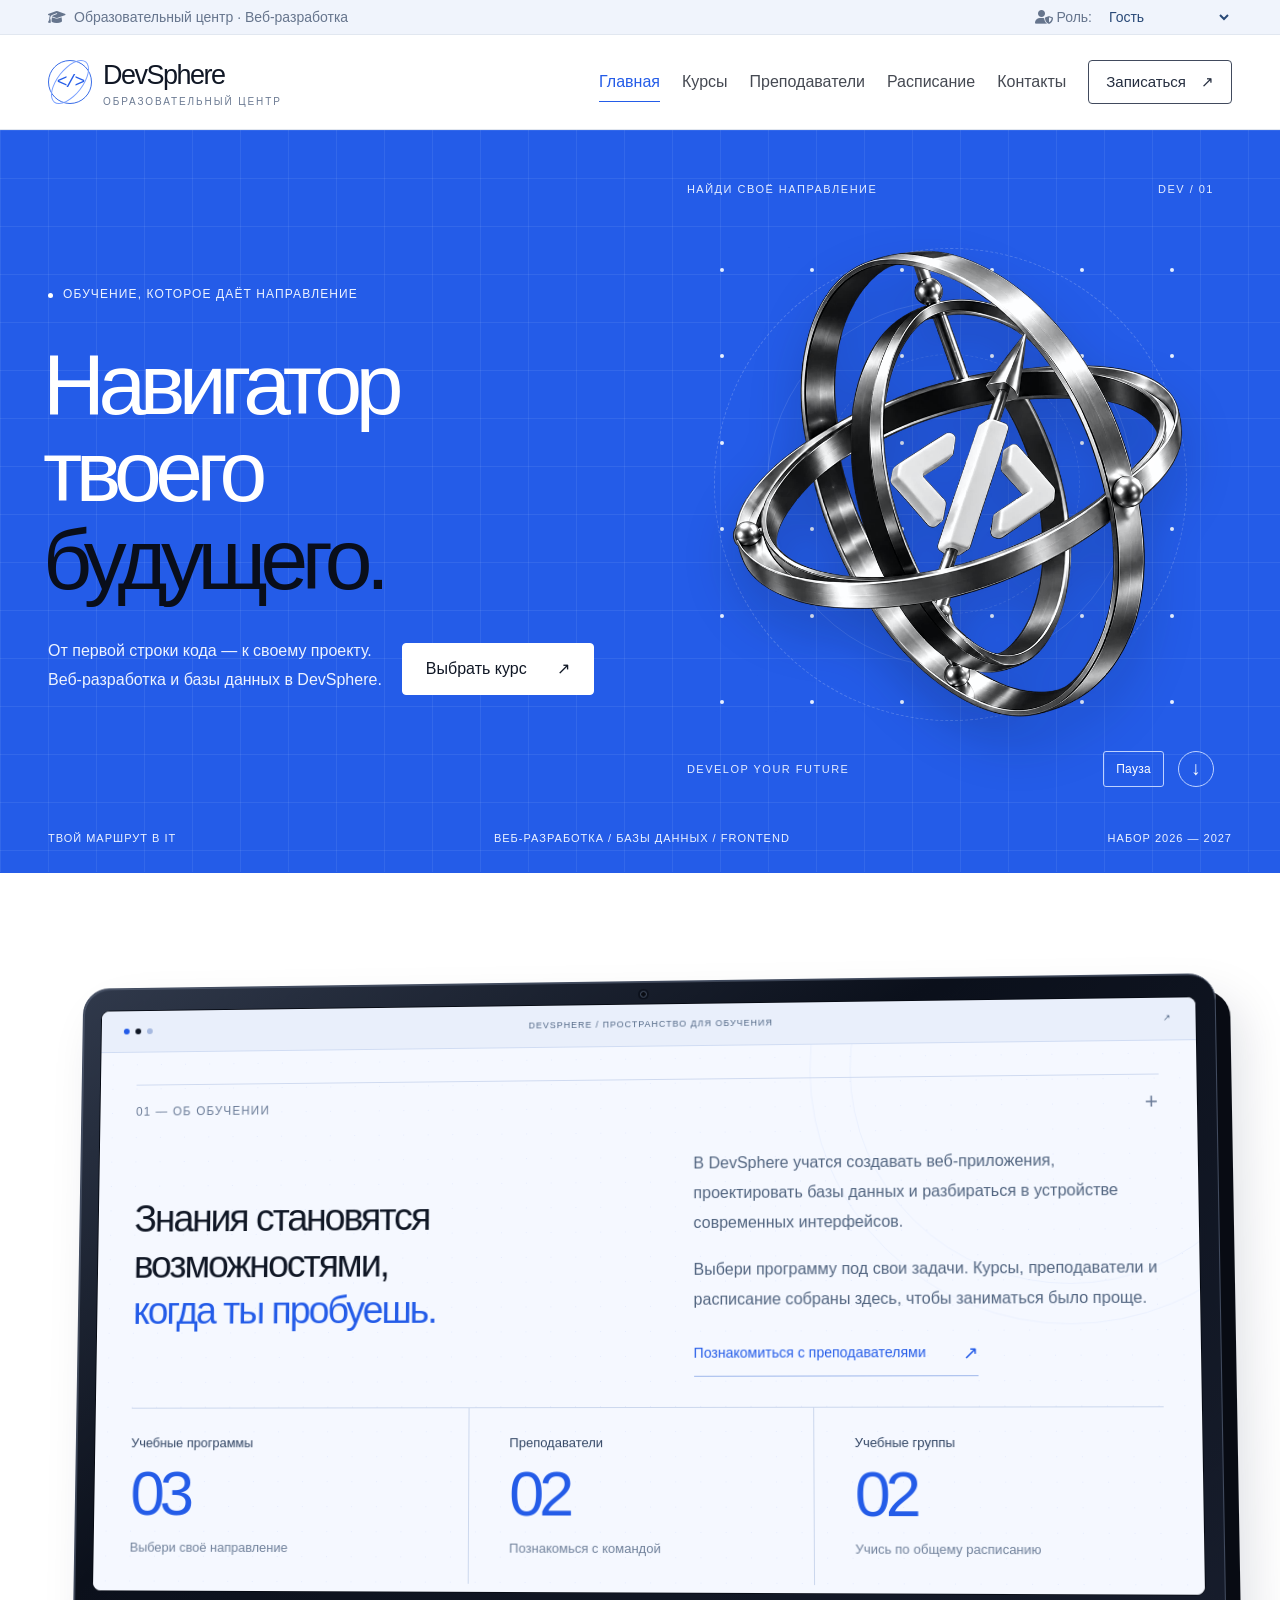
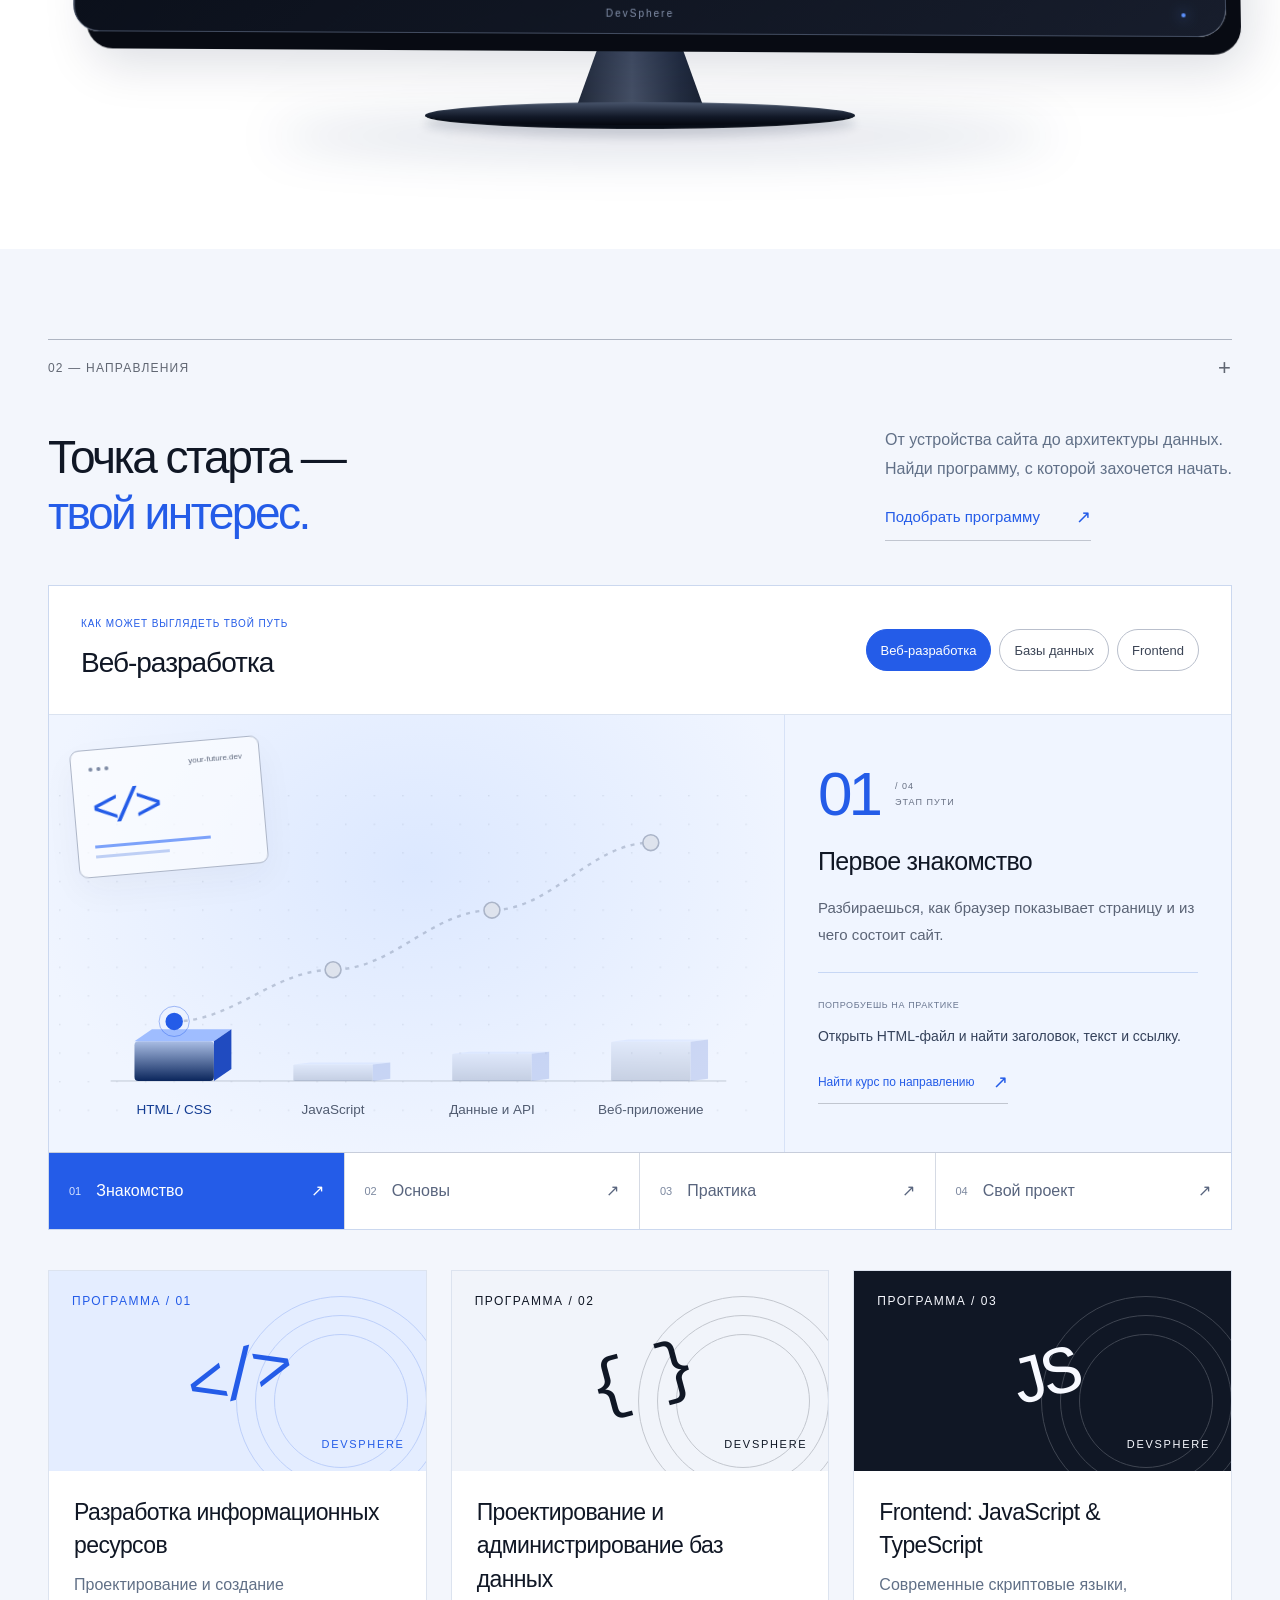
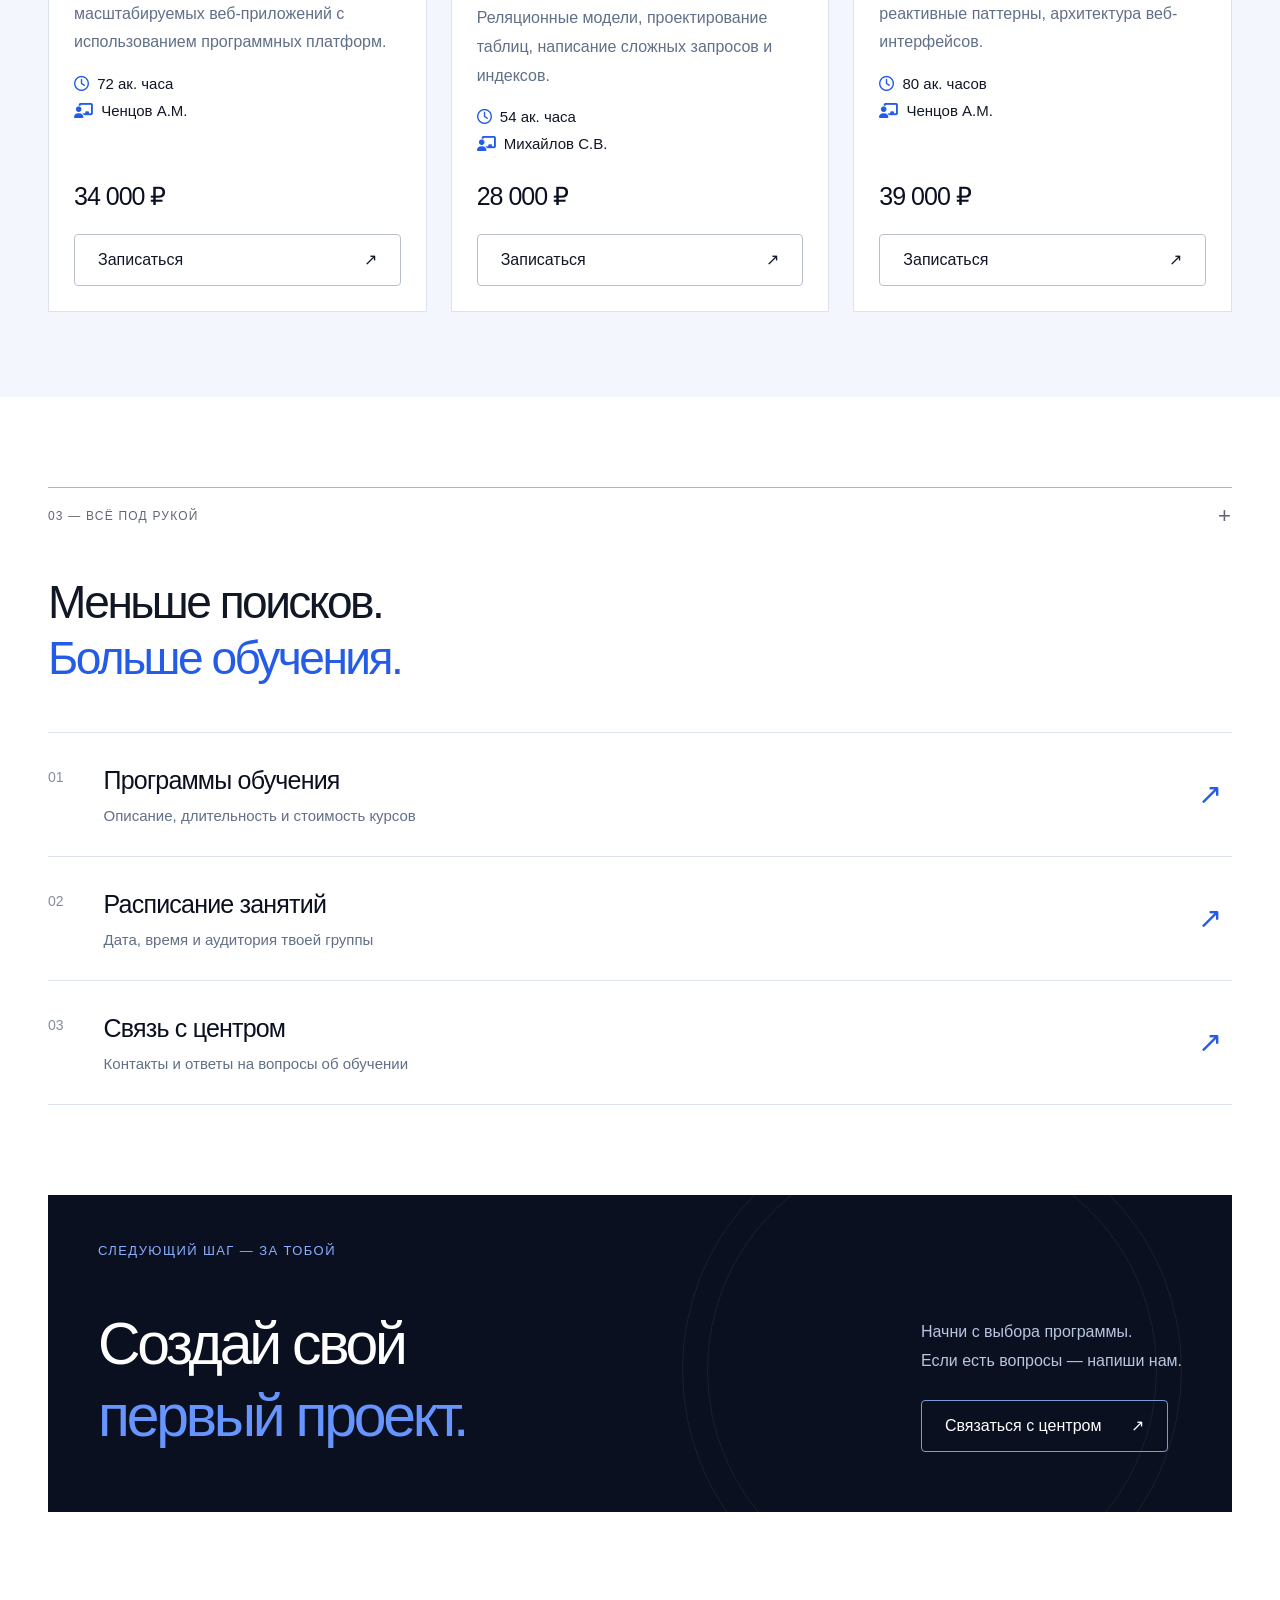
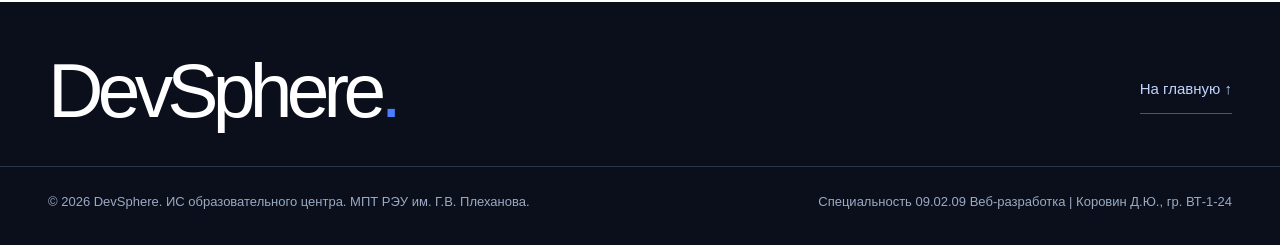
==== commit a5e8525a: "Remove educational notice from the site header" ====
--- a/cloudflare/public/index.html
+++ b/cloudflare/public/index.html
@@ -21,7 +21,6 @@
         <span>Образовательный центр · Веб-разработка</span> 
       </div>
       <div class="role-selector">
-        <span class="demo-note">Учебная версия · используйте вымышленные данные</span>
         <label for="roleSelect"><i class="fa-solid fa-user-shield"></i> Роль:</label>
         <select id="roleSelect">
           <option value="guest">Гость</option>
